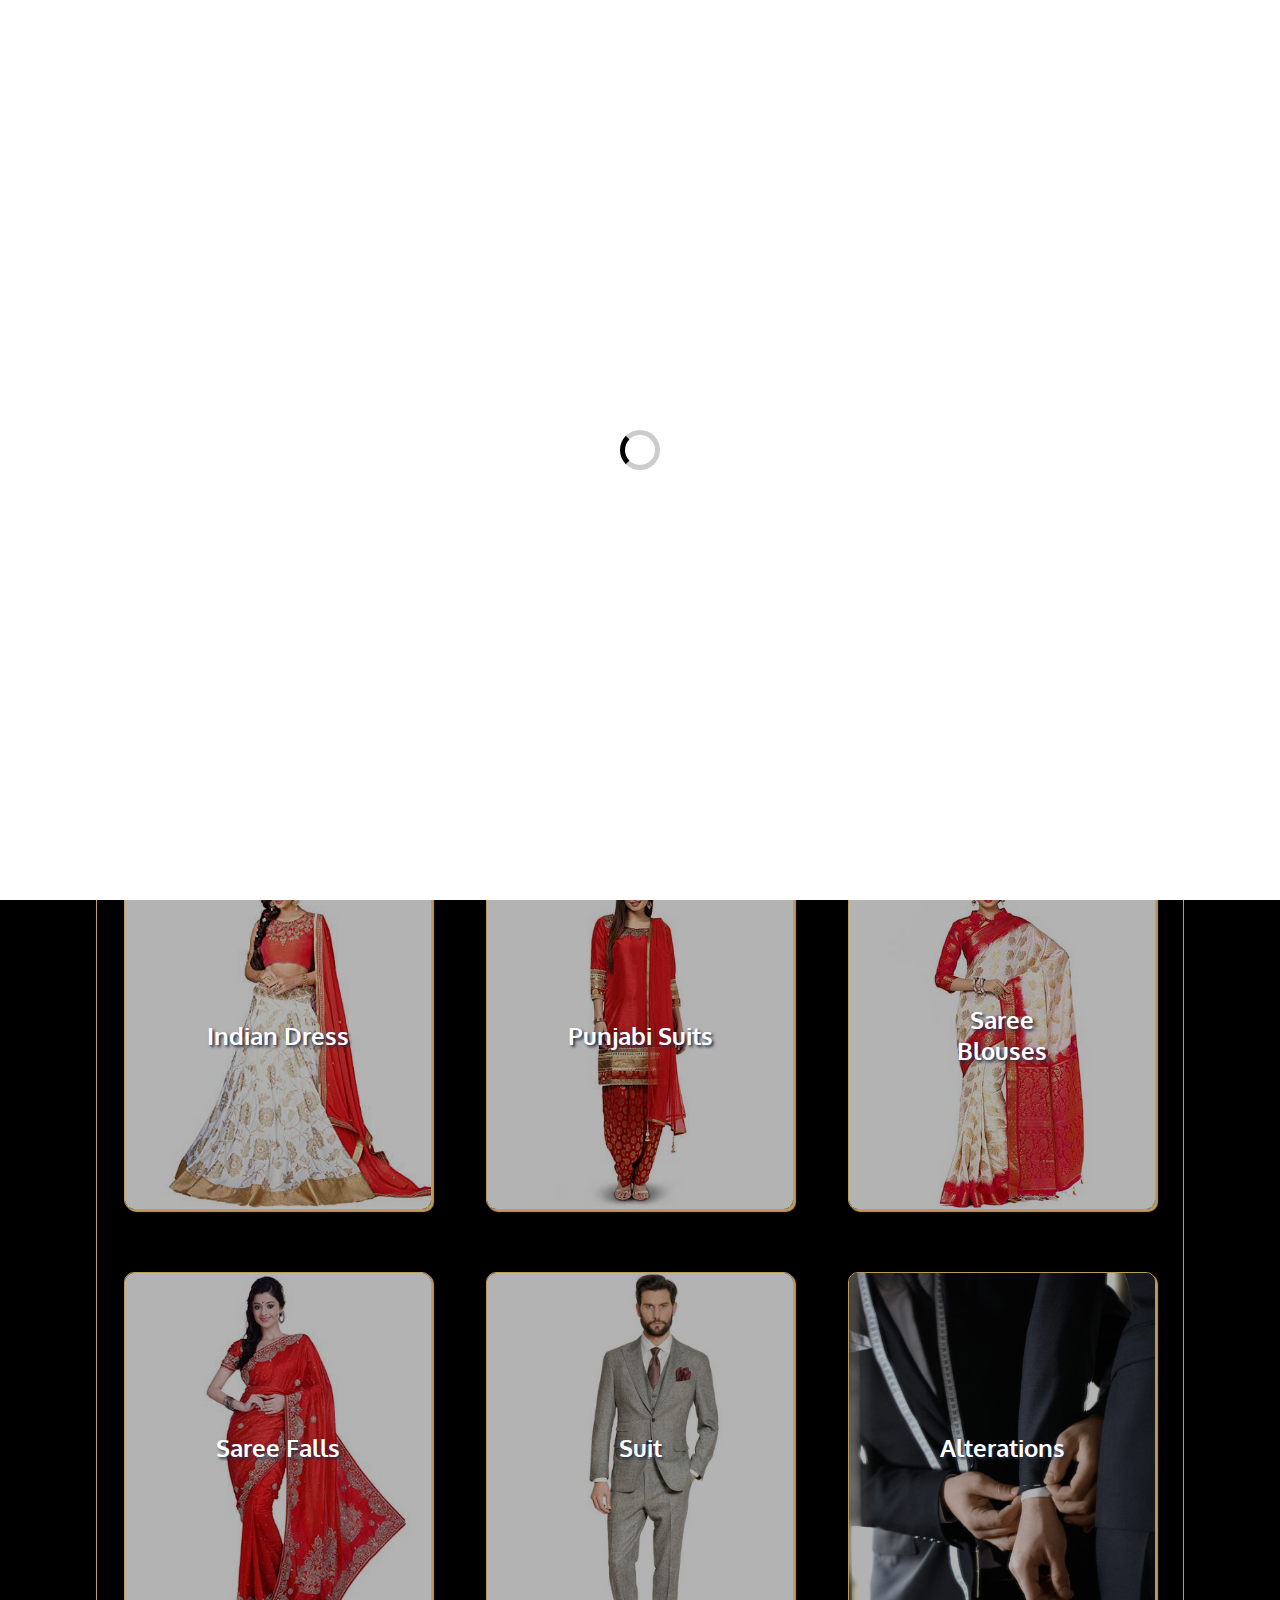
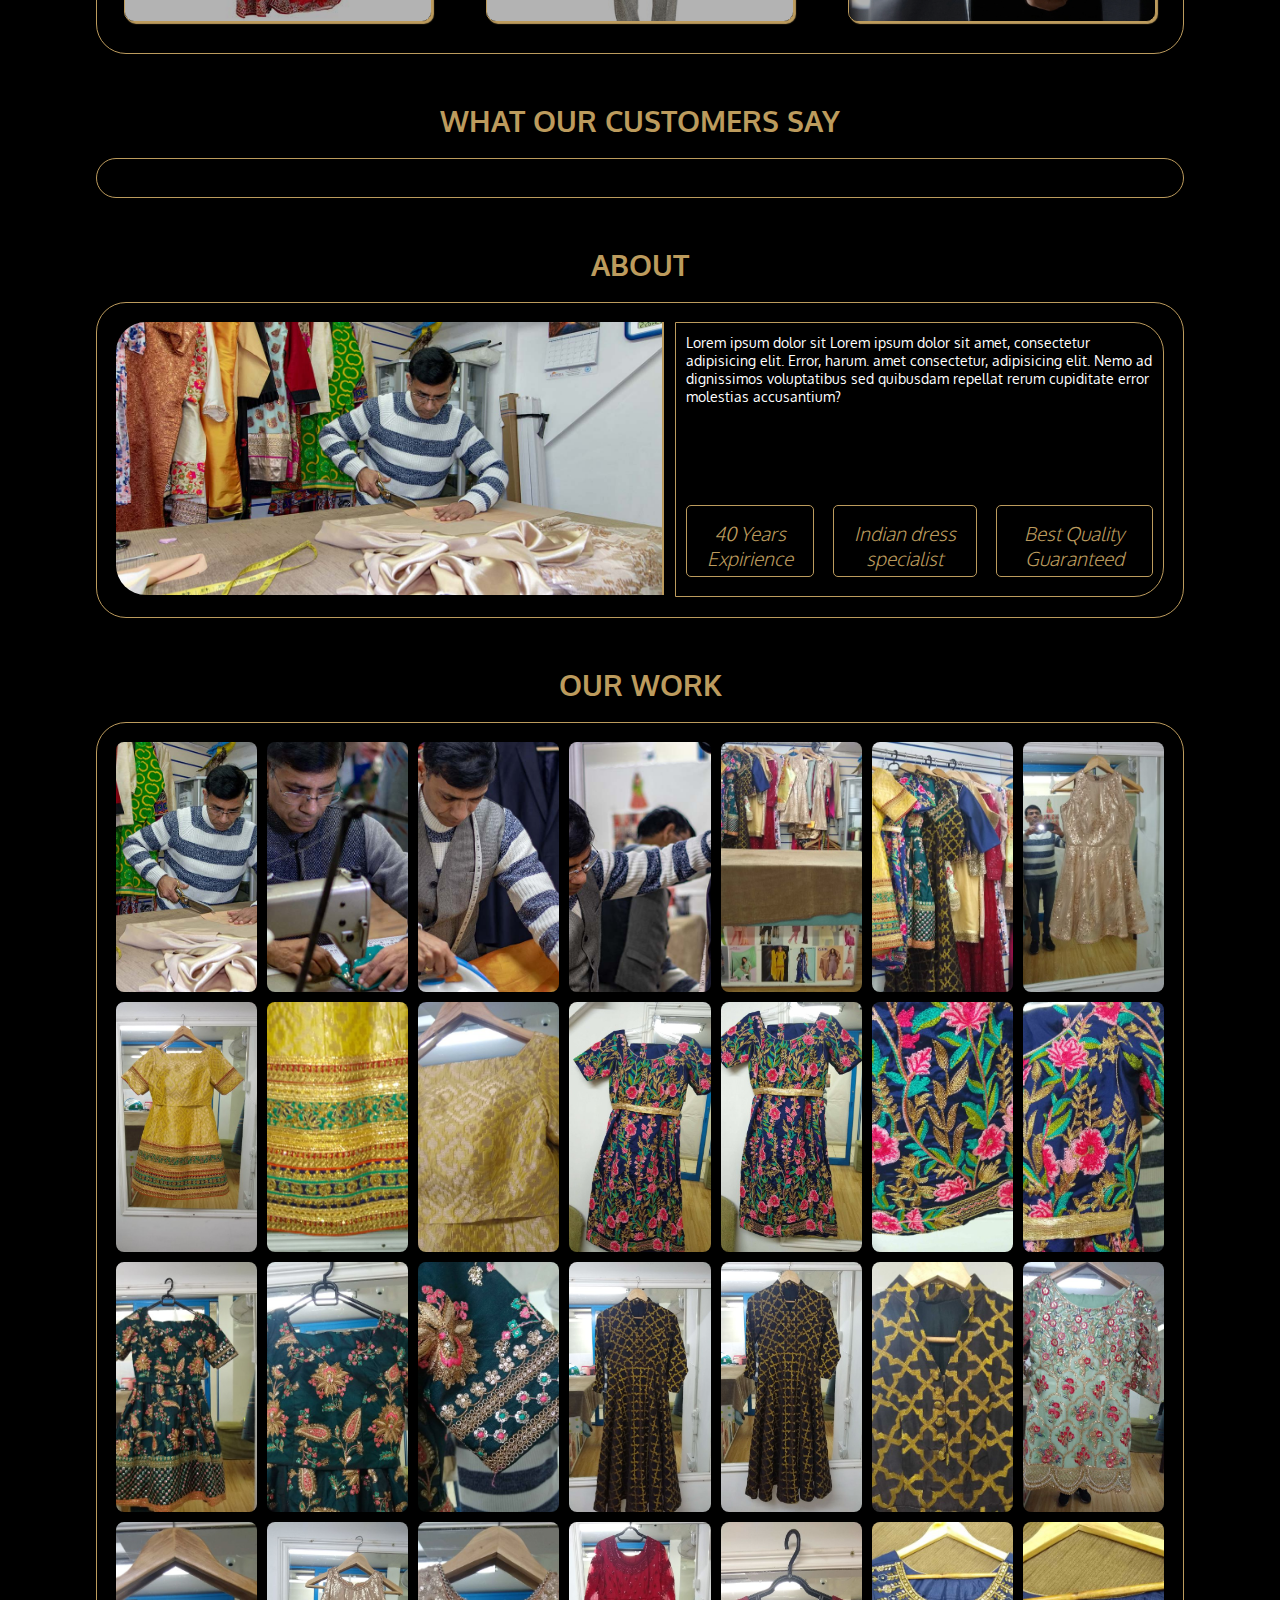
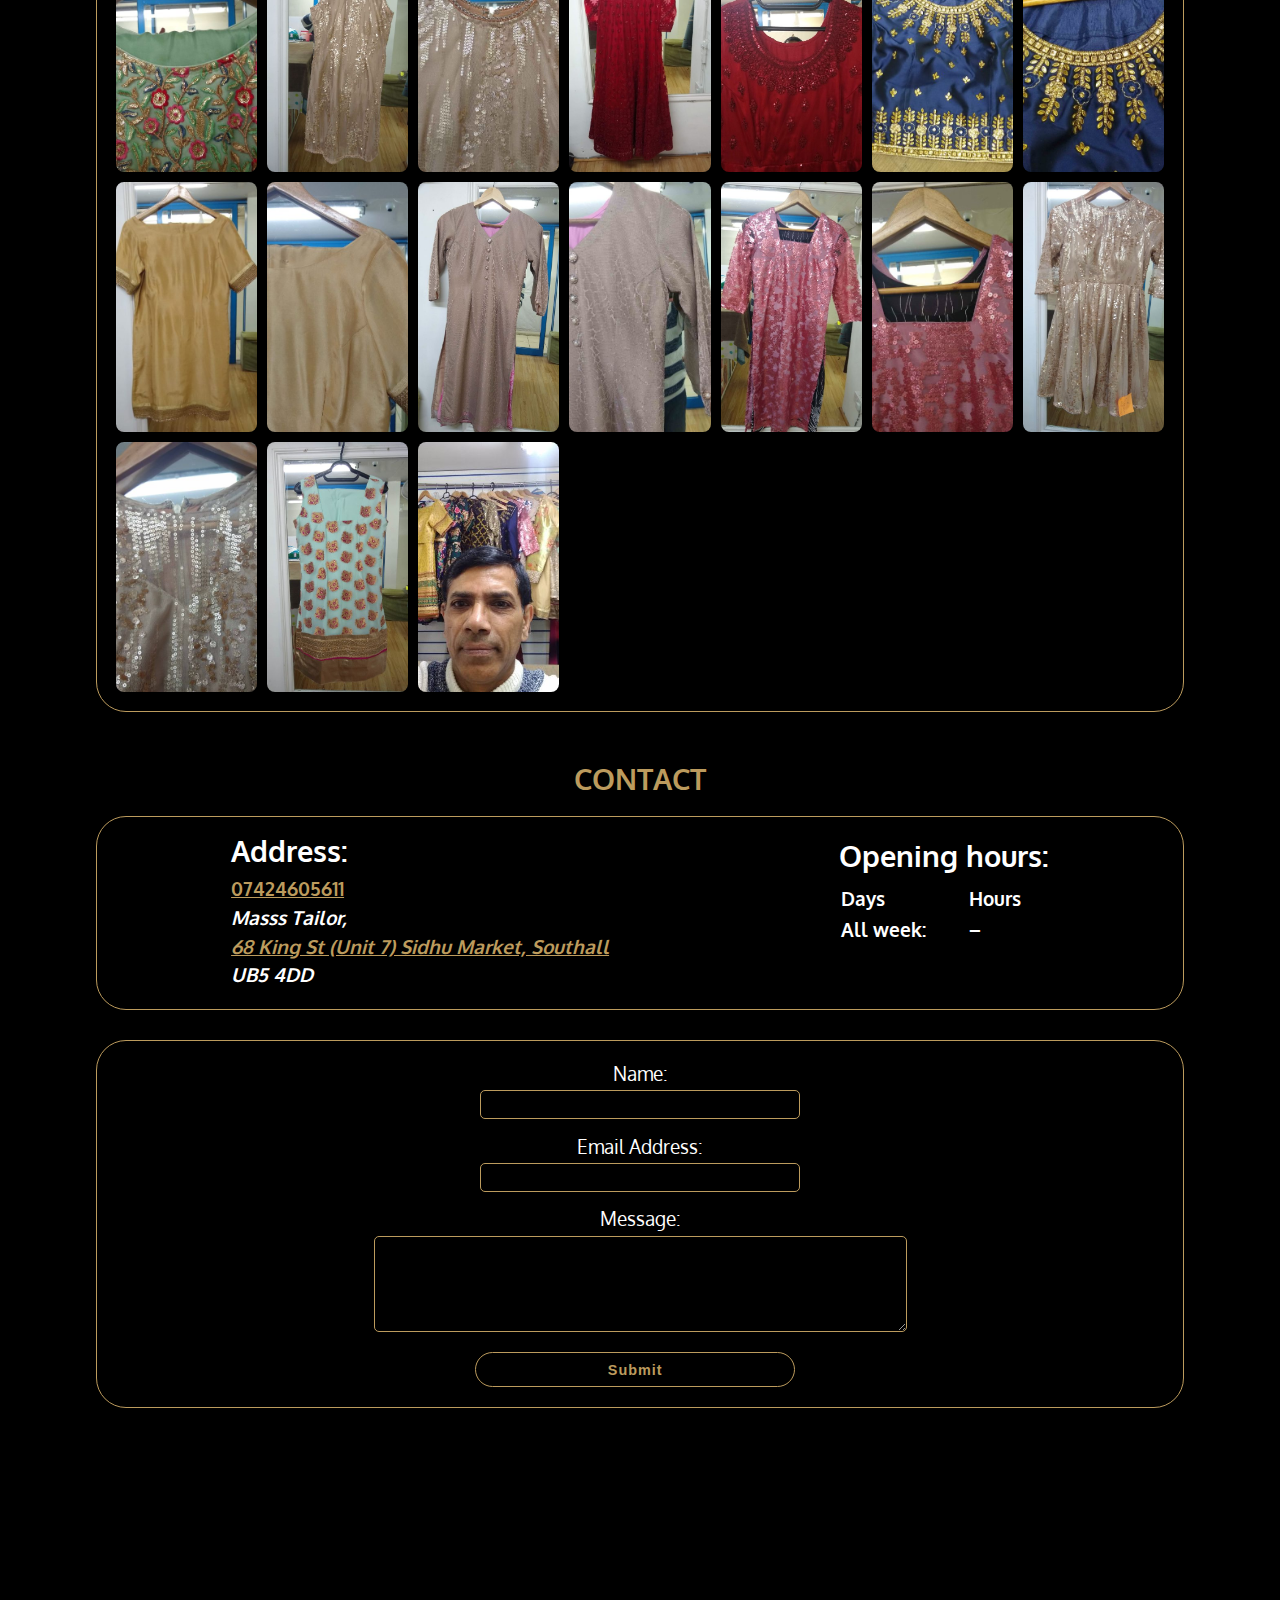
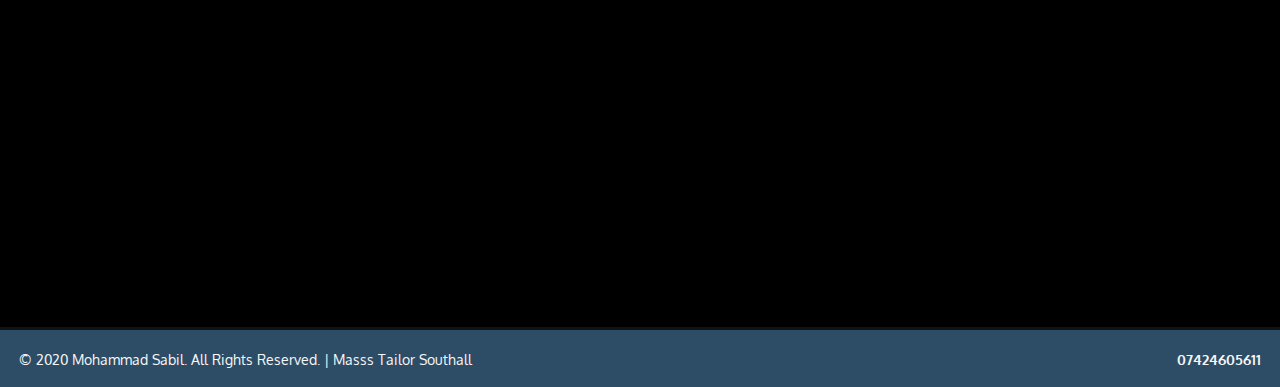
==== index.html @ 15844f9c "added our work section with grid layout for images" ====
<!DOCTYPE html>
<html lang="en">

<head>
  <meta name="title" content="Masss Tailor Southall ">
  <meta name="description"
    content="Tailor in Southall, London. High quality bespoke tailoring. Made to Measure. All Types Of stitching. Alterations and repairs">
  <meta name="keywords" content="Southall, Hindi, Urdu, Tailor, London, dress ">
  <meta name="robots" content="index, follow">
  <meta name="language" content="English">

  <link rel='icon' href='/img/favicon.ico' type='image/x-icon' />

  <meta charset="UTF-8" />
  <meta name="viewport" content="width=device-width, initial-scale=1.0" />
  <title>Masss Tailor</title>
  <link rel="stylesheet" href="style.css" />
  <script src="https://kit.fontawesome.com/d2f9e4dfbd.js" crossorigin="anonymous"></script>
</head>
<!-- Global site tag (gtag.js) - Google Analytics -->
<script async src="https://www.googletagmanager.com/gtag/js?id=UA-158798259-1"></script>
<script>
  window.dataLayer = window.dataLayer || [];
  function gtag() { dataLayer.push(arguments); }
  gtag('js', new Date());

  gtag('config', 'UA-158798259-1');
</script>

<body>


  <!-- Pre Loader -->
  <div id="preloader">
    <div id="status">
      <div class="spinner">Loading...</div>
    </div>
  </div>

  <div class="container">
    <header>
      <div class="logo">
        <a href="index.html">
          <img src="logo.png" alt="Logo" />
        </a>
      </div>
      <nav>
        <div class="nav-main">
          <a class="active" href="index.html">Home</a>
          <span> | </span>
          <a href="index.html">Services</a>
          <span> | </span>
          <a href="about.html">About</a>
          <span> | </span>
          <a href="Contact.html">Contact</a>
          <span> | </span>
          <a href="gallery.html">Our Work</a>
  
  
      </nav>
      <div class="phone-number" id="cta">
        <h4><i class="fas fa-phone"></i> <span id="phonenumber"></span> </h4>
      </div>
    </header>

    

    <main class="displaynone">
      <!-- Slideshow container -->
      <div class="slideshow-container">
        <!-- Full-width images with number and caption text -->
        <div class="mySlides fade">
          <span class="text">
            <h1>Masss tailor Southall</h1>
            <p>Made to measure | All types of stitching | Alterations and repairs</p>
          </span>
          <img src="img/Hero/IMG_8626.jpg" style="width:100%; height: 100%" alt="Southall Tailor" />

        </div>

        <div class="mySlides fade">
          <span class="text">
            <h1>40 Years of experience</h1>
            <p>Asian
              Womenswear Specialist</p>
          </span>
          <img src="img/Hero/IMG_8572.jpg" style="width:100%; height: 100%" alt="Indian dress tailor Southall" />

        </div>

        <div class="mySlides fade">
          <span class="text">
            <h1>London’s Finest Indian Dress Maker.</h1>
            <p>Expert Tailoring at Reasonable Rates!</p>
          </span>
          <img src="img/Hero/IMG_8646.jpg" style="width:100%; height: 100%" alt="London Southall Tailor" />
        </div>

        <div class="mySlides fade">
          <span class="text">
            <h1>always made-to-measure with fit guarantee</h1>
            <p>Tailored to your individual measurements</p>
          </span>
          <img src="img/Hero/IMG_8672.jpg" style="width:100%; height: 100%" alt="Made to measure Southall Tailor" />
        </div>

        <!-- Next and previous buttons -->
        <a class="prev" onclick="plusSlides(-1)">&#10094;</a>
        <a class="next" onclick="plusSlides(1)">&#10095;</a>
      </div>
      <br />
    </main>

    <section>
      <h1>Services</h1>

      <div class="services-grid">
        <div class="grid-item">
          <a href="service1.html" class="servicelink" id="servicelink" value="first">
            <ul class="ulist" id="listdescription">

              <li id="first">

              </li>
              <li id="first">

              </li>
              <li id="first">

              </li>
              <li id="first">

              </li>


            </ul>
          </a>
          <a href="#" class="img">
            <img id="serviceimg" src="" alt="Indian Dress" />
          </a>

          <a href="service1.html" class="btn" id="title"></a>
        </div>
        <div class="grid-item">
          <a href="service2.html" class="servicelink" id="servicelink">
            <ul class="ulist" id="listdescription">
              <li id="second">

              </li>
              <li id="second">

              </li>
              <li id="second">

              </li>
              <li id="second">

              </li>
            </ul>
          </a>
          <a href="#" class="img">
            <img id="serviceimg" src="" alt="Junjabi suits" />
          </a>
          <a href="service2.html" class="btn" id="title"></a>
        </div>
        <div class="grid-item">
          <a href="service3.html" class="servicelink" id="servicelink">
            <ul class="ulist" id="listdescription">
              <li id="third">

              </li>
              <li id="third">

              </li>
              <li id="third">

              </li>
              <li id="third">

              </li>
            </ul>
          </a>
          <a href="#" class="img">
            <img id="serviceimg" src="" alt="Saree Blouses" />
          </a>
          <a href="service3.html" class="btn" id="title"></a>
        </div>
        <div class="grid-item">
          <a href="service4.html" class="servicelink" id="servicelink">
            <ul class="ulist" id="listdescription">
              <li id="forth">

              </li>
              <li id="forth">

              </li>
              <li id="forth">

              </li>
              <li id="forth">

              </li>

            </ul>
          </a>
          <a href="#" class="img">
            <img id="serviceimg" src="" alt="Saree Falls" />
          </a>
          <a href="service4.html" class="btn" id="title"></a>
        </div>
        <div class="grid-item">
          <a href="service5.html" class="servicelink" id="servicelink">
            <ul class="ulist" id="listdescription">
              <li id="fifth">

              </li>
              <li id="fifth">

              </li>
              <li id="fifth">

              </li>
              <li id="fifth">

              </li>
            </ul>
          </a>
          <a href="#" class="img">
            <img id="serviceimg" src="" alt="Suit made to measure" />
            <a href="service5.html" class="btn" id="title"></a>
          </a>
        </div>

        <div class="grid-item">
          <a href="service6.html" class="servicelink" id="servicelink">
            <ul class="ulist" id="listdescription">
              <li id="sixth">

              </li>
              <li id="sixth">

              </li>
              <li id="sixth">

              </li>
              <li id="sixth">

              </li>
            </ul>
          </a>
          <a href="#" class="img ">
            <img id="serviceimg" src="" alt="Alteration Southall" />
            <a href="service6.html" class="btn" id="title"></a>
          </a>
        </div>
       
      </div>
    </section>

    <div class="review_section">
    <h3 class="review_title">What our customers say</h3>
    <div class="reviews">
      
      <div class="elfsight-app-9d7e7745-df8f-4488-8ee9-971bcbd8fb76"></div>
    </div>
  </div>

  <h2>About</h2>
  <div class="about_container">

    <div class="about_form" action="https://submit-form.com/022jr6ISvHmUHc25Ka0aE">
    <div class="about_picture"><img src="./img/Hero/IMG_8572.jpg" alt=""></div>
    <div class="about_info">
      
      <p>Lorem ipsum dolor sit Lorem ipsum dolor sit amet, consectetur adipisicing elit. Error, harum. amet consectetur, adipisicing elit. Nemo ad dignissimos voluptatibus sed quibusdam repellat rerum cupiditate error molestias accusantium?</p>
      <div class="icons">
        <i class="fas fa-cut">
          <span>40 Years Expirience</span>
        </i>
        <i class="fas fa-award"><span>Indian dress specialist</span></i>
        <i class="far fa-star"><span>Best Quality Guaranteed</span></i>

      </div>
    </div>
    </div>
    

    

</div>

<h1 class="gallery-title">Our Work</h1>

<div class="grid-box">
<div class="gallery-container" id="gallery-container">

</div>
</div>

<div class="lightbox" id="lightbox">
  <div class="lightbox-container" id="lightbox-container">
    <img id="lightbox-change" src="" alt="open">
    <span class="next" id="next"><i class="fas fa-arrow-circle-right fa-2x"></i></span>
    <span class="prev" id="prev"><i class="fas fa-arrow-circle-right fa-2x"></i></span>
    <span class="close" id="close"><i class="fas fa-times-circle"></i></span>
  </div>
</div>
    

    <main class="contactAddress">
      <h2>Contact</h2>
      <div class="col2">
        <div class="address">
          
          <h1> <span><i class="fas fa-map-marked-alt"></i></span> Address:</h1>
          <a id="phonenumbera"  style="text-decoration: underline; color: #bc9b5d; cursor:pointer"  href="tel: 07424 605611"><span id="phonenumber"> 07424 605611</span></a>
          <address id="address" onclick="mapsSelector()">
            <span id="company"></span> <br>
            <span id="address" style="text-decoration: underline; color: #bc9b5d; cursor:pointer"></span><br>
            <span id="postcode"></span>
          </address>
          
        </div>
        <div class="opening-hours">
          <h1><span><i class="far fa-clock"></i></span> Opening hours:</h1>
          <table style="width:100%">
            <tr>

              <th>Days</th>
              <th>Hours</th>

            </tr>
            <tr>
              <td>All week:</td>
              <td><span id="opening"></span> – <span id="closing"></span></td>
            </tr>
            <tr>
              <td><span id="dayclose"></span> </td>
              <td><span id="openorclosed"></span></td>
            </tr>
            
          </table>
        </div>
        
      </div>
      <div class="form-container">

        <form class="contact-form" action="https://submit-form.com/022jr6ISvHmUHc25Ka0aE">
        <label for="name">Name:</label>
        <input type="name" name="name" required>
        <label for="email">Email Address:</label>
        <input type="email" name="email" required>
        <label for="text">Message:</label>
        <textarea type="textarea" name="message" required></textarea>
        <button class="phone-number"type="submit">Submit</button>
      </form>
        

    </div>


      <div class="container-map" style="background-color: none;">
      <div id="map" ></div>
    </div>
      

      

    </main>

    




    <footer>
      <div class="copyright">
        <p>&copy 2020 Mohammad Sabil. All Rights Reserved. | Masss Tailor Southall </p>
      </div>
      <div class="phone">
        <h4><span id="phonenumber"></span> </h4>
      </div>

    </footer>

  </div>

  
<script src="map.js"></script>
<script src="https://apps.elfsight.com/p/platform.js" defer></script>

  <script async defer src="https://maps.googleapis.com/maps/api/js?key=AIzaSyCQ4VDNbIARn-nN9FniyTJdZFcd5XpWJgE&callback=initMap"
  type="text/javascript"></script>


  
  <script>

    var slideIndex = 1;
    showSlides(slideIndex);

    // Next/previous controls
    function plusSlides(n) {
      showSlides(slideIndex += n);
    }

    // Thumbnail image controls
    function currentSlide(n) {
      showSlides(slideIndex = n);
    }

    function showSlides(n) {
      var i;
      var slides = document.getElementsByClassName("mySlides");
      var dots = document.getElementsByClassName("dot");
      if (n > slides.length) { slideIndex = 1 }
      if (n < 1) { slideIndex = slides.length }
      for (i = 0; i < slides.length; i++) {
        slides[i].style.display = "none";
      }
      for (i = 0; i < dots.length; i++) {
        dots[i].className = dots[i].className.replace(" active", "");
      }
      slides[slideIndex - 1].style.display = "block";
    }


  </script>
  
  <!-- jquery-->
  <script src="https://code.jquery.com/jquery-3.5.1.js" integrity="sha256-QWo7LDvxbWT2tbbQ97B53yJnYU3WhH/C8ycbRAkjPDc="
    crossorigin="anonymous"></script>





  <script src="script.js"></script>
</body>

</html>
---- style.css ----
@import url("https://fonts.googleapis.com/css?family=Oxygen:300,400,700&display=swap");
html {
  font-size: 62.5%;
}

body {
  font-family: "Oxygen", sans-serif;
  background-color: black;
}

* {
  margin: 0;
  padding: 0;
  -webkit-box-sizing: border-box;
          box-sizing: border-box;
}

.container {
  max-width: 2500px;
  margin: 0 auto;
}

.container header {
  z-index: 100;
  position: -webkit-sticky;
  position: sticky;
  background-image: url(./img/Hero/dark-honeycomb.png);
  display: -webkit-box;
  display: -ms-flexbox;
  display: flex;
  -webkit-box-pack: justify;
      -ms-flex-pack: justify;
          justify-content: space-between;
  height: auto;
  -webkit-box-align: center;
      -ms-flex-align: center;
          align-items: center;
  top: 0;
  left: 0;
  border-bottom: 1px solid #bc9b5d;
  padding: 1.5rem 5%;
}

.container header .logo img {
  width: 150px;
  margin-left: 1rem;
  -o-object-fit: scale-down;
     object-fit: scale-down;
}

.container header .phone-number {
  border-radius: 100px;
  color: #bc9b5d;
  font-size: 1.5rem;
  border: 0.5px solid #bc9b5d;
  padding: 0.9rem;
  margin-right: 1rem;
  letter-spacing: 1px;
  display: inline;
  background-color: transparent;
  cursor: pointer;
  -webkit-box-shadow: 1px 1px 1px transparent;
          box-shadow: 1px 1px 1px transparent;
  -webkit-transition: 0.2s cubic-bezier(0.075, 0.82, 0.165, 1) all;
  transition: 0.2s cubic-bezier(0.075, 0.82, 0.165, 1) all;
}

.container header .phone-number:hover {
  -webkit-box-shadow: 1px 1px 1px #bc9b5d;
          box-shadow: 1px 1px 1px #bc9b5d;
  border: 1px solid #bc9b5d;
  box-shadow: 1px 1px 1px #bc9b5d;
}

.container header .phone-number:hover h4 i {
  -webkit-animation: mymove 0.2s infinite;
          animation: mymove 0.2s infinite;
}

.container header .phone-number:hover h4 {
  text-align: center;
}

@-webkit-keyframes mymove {
  from {
    -webkit-transform: rotate(20deg);
            transform: rotate(20deg);
  }
  to {
    -webkit-transform: rotate(0deg);
            transform: rotate(0deg);
  }
}

@keyframes mymove {
  from {
    -webkit-transform: rotate(20deg);
            transform: rotate(20deg);
  }
  to {
    -webkit-transform: rotate(0deg);
            transform: rotate(0deg);
  }
}

.container nav {
  padding: 1rem 0rem;
  margin-left: auto;
  margin-right: auto;
}

.container nav .nav-main {
  width: 100%;
  margin-left: auto;
  margin-right: auto;
  padding: 0.5rem 2rem;
  display: -webkit-box;
  display: -ms-flexbox;
  display: flex;
  -webkit-box-pack: justify;
      -ms-flex-pack: justify;
          justify-content: space-between;
  -webkit-box-align: center;
      -ms-flex-align: center;
          align-items: center;
}

.container nav .nav-main a {
  text-decoration: none;
  font-size: 1.6rem;
  color: #bc9b5d;
  text-transform: uppercase;
  padding: 0 1rem;
  font-weight: 500;
  border: 1px solid transparent;
}

.container nav .nav-main a:hover {
  border: 1px solid #362b17;
  border-radius: 3px;
  padding: 0.5rem 1rem;
  -webkit-box-shadow: 1px 1px 1px #bc9b5d;
          box-shadow: 1px 1px 1px #bc9b5d;
  -webkit-transition: 0.3s all cubic-bezier(0.075, 0.82, 0.165, 1);
  transition: 0.3s all cubic-bezier(0.075, 0.82, 0.165, 1);
}

.container nav .nav-main a.active {
  border: 1px solid #362b17;
  padding: 0.5rem 1rem;
  color: #bc9b5d;
  border-radius: 3px;
  -webkit-box-shadow: 1px 1px 1px #bc9b5d;
          box-shadow: 1px 1px 1px #bc9b5d;
}

.container nav span {
  cursor: default;
  font-size: 1.5rem;
  color: #bc9b5d;
  padding: 0 1rem;
  text-transform: uppercase;
}

.container section {
  text-align: center;
  background-color: rgba(0, 0, 0, 0);
  margin-top: -20px;
  width: 100%;
}

.container section h1 {
  padding-bottom: 2rem;
  font-size: 3rem;
  color: #bc9b5d;
  text-transform: uppercase;
}

.container section .services-grid {
  background-image: url(./img/Hero/dark-honeycomb.png);
  border-radius: 30px;
  border: 1px solid #bc9b5d;
  width: 85%;
  margin: 0 auto;
  margin-bottom: 5rem;
  display: -ms-grid;
  display: grid;
  -ms-grid-rows: (1fr)[2];
      grid-template-rows: repeat(2, 1fr);
  -ms-grid-columns: (1fr)[3];
      grid-template-columns: repeat(3, 1fr);
  grid-row-gap: 0rem;
  justify-items: center;
  -webkit-box-align: center;
      -ms-flex-align: center;
          align-items: center;
  grid-column-gap: 0rem;
}

.container section .services-grid .grid-item {
  border-radius: 10px;
  height: 85%;
  width: 85%;
  -webkit-box-pack: center;
      -ms-flex-pack: center;
          justify-content: center;
  position: relative;
  background: black;
  overflow: hidden;
  border: 1px solid #bc9b5d;
  -webkit-box-shadow: 2px 2px 1px #bc9b5d;
          box-shadow: 2px 2px 1px #bc9b5d;
}

.container section .services-grid .grid-item .ulist {
  height: 100%;
  width: 100%;
  position: absolute;
  top: 50%;
  left: 50%;
  -webkit-transform: translate(-50%, -50%);
          transform: translate(-50%, -50%);
  color: white;
  font-size: 2rem;
  list-style: none;
  opacity: 0;
  z-index: 5;
  line-height: 5rem;
  display: -webkit-box;
  display: -ms-flexbox;
  display: flex;
  -webkit-box-pack: center;
      -ms-flex-pack: center;
          justify-content: center;
  text-align: center;
  -webkit-box-orient: vertical;
  -webkit-box-direction: normal;
      -ms-flex-direction: column;
          flex-direction: column;
  -webkit-transition: all 0.8s cubic-bezier(0.075, 0.82, 0.165, 1);
  transition: all 0.8s cubic-bezier(0.075, 0.82, 0.165, 1);
}

.container section .services-grid .grid-item .ulist li:not(:last-child) {
  border-bottom: 2px solid white;
}

.container section .services-grid .grid-item .ulist:hover {
  z-index: 50;
  background-color: #bc9b5d;
  opacity: 1;
  color: white;
}

.container section .services-grid .grid-item.last {
  -ms-grid-column: 2;
  -ms-grid-column-span: 1;
  grid-column: 2 / 3;
}

.container section .services-grid .grid-item a img {
  width: 100%;
  height: 100%;
  -o-object-fit: cover;
     object-fit: cover;
  -o-object-position: center top;
     object-position: center top;
  overflow: hidden;
  border: 2px solid none;
  position: relative;
  z-index: 1;
  opacity: 0.7;
  -webkit-transition: all 0.2s;
  transition: all 0.2s;
}

.container section .services-grid .grid-item .img:hover {
  opacity: 0;
  z-index: -20;
}

.container section .services-grid .grid-item .btn {
  text-decoration: none;
  color: #121113;
  font-size: 2.5rem;
  font-weight: 700;
  text-shadow: #252e46 2px 2px 3px;
  color: #fff;
  position: absolute;
  top: 50%;
  left: 50%;
  -webkit-transform: translate(-50%, -50%);
          transform: translate(-50%, -50%);
  z-index: 5;
}

.container footer {
  border-top: 3px solid #121113;
  font-size: 1.5rem;
  display: -webkit-box;
  display: -ms-flexbox;
  display: flex;
  -webkit-box-pack: justify;
      -ms-flex-pack: justify;
          justify-content: space-between;
  -webkit-box-align: center;
      -ms-flex-align: center;
          align-items: center;
  background-color: #2d4d66;
  color: #f7f7f7;
  padding: 2rem 2rem;
}

.reviews {
  max-width: 85%;
  margin: 1rem auto;
  border: 1px solid #bc9b5d;
  border-radius: 30px;
  background-image: url(./img/Hero/dark-honeycomb.png);
  margin-bottom: 5rem;
}

.reviews .elfsight-app-9d7e7745-df8f-4488-8ee9-971bcbd8fb76 {
  padding: 2rem;
}

.reviews .elfsight-app-9d7e7745-df8f-4488-8ee9-971bcbd8fb76 #eapps-google-reviews-9d7e7745-df8f-4488-8ee9-971bcbd8fb76 .Foundation__Inner-sc-11tbro4-1 .CommonLayout__Inner-d1flxf-1 > a {
  display: none !important;
}

.edvQLK,
.icpXLA {
  border: 1px solid #bc9b5d;
}

.GPjwE {
  background-color: black !important;
  color: #bc9b5d !important;
  font-size: 1.5rem;
  border: 0.5px solid #bc9b5d;
  padding: 0.9rem;
  margin-right: 1rem;
  letter-spacing: 1px;
  display: inline;
  background-image: url(./img/Hero/dark-honeycomb.png);
  cursor: pointer;
  -webkit-box-shadow: 1px 1px 1px transparent;
          box-shadow: 1px 1px 1px transparent;
  -webkit-transition: 0.2s cubic-bezier(0.075, 0.82, 0.165, 1) all;
  transition: 0.2s cubic-bezier(0.075, 0.82, 0.165, 1) all;
}

.GPjwE:hover {
  -webkit-box-shadow: 1px 1px 1px #bc9b5d;
          box-shadow: 1px 1px 1px #bc9b5d;
  border: 1px solid #bc9b5d;
  box-shadow: 1px 1px 1px #bc9b5d;
}

.review_title {
  padding-bottom: 1rem;
  font-size: 3rem;
  color: #bc9b5d;
  text-transform: uppercase;
  text-align: center;
}

/* Slideshow container */
main {
  /* Slideshow container */
  /* Hide the images by default */
  /* Next & previous buttons */
  /* Position the "next button" to the right */
  /* On hover, add a black background color with a little bit see-through */
  /* Caption text */
  /* Number text (1/3 etc) */
  /* The dots/bullets/indicators */
  /* Fading animation */
}

main img {
  max-height: calc(100vh - 100px);
  -o-object-fit: cover;
     object-fit: cover;
  -o-object-position: center top;
     object-position: center top;
}

main .slideshow-container {
  max-width: 100%;
  position: relative;
  margin: auto;
  margin-bottom: 5rem;
}

main .mySlides {
  display: none;
  background-color: #121113;
}

main .prev,
main .next {
  cursor: pointer;
  position: absolute;
  top: 50%;
  width: auto;
  margin-top: -22px;
  padding: 1.5rem;
  color: #bc9b5d;
  font-weight: bold;
  font-size: 1.5rem;
  -webkit-transition: 0.6s ease;
  transition: 0.6s ease;
  border-radius: 0 3px 3px 0;
  background-color: transparent;
  border: 1px solid #bc9b5d;
  -webkit-user-select: none;
     -moz-user-select: none;
      -ms-user-select: none;
          user-select: none;
}

main .next {
  right: 0;
  border-radius: 3px 0 0 3px;
}

main .prev:hover,
main .next:hover {
  background-color: rgba(188, 155, 93, 0.8);
}

main .text {
  margin: 0 auto;
  color: white;
  font-size: 2rem;
  padding: 8px 12px;
  position: absolute;
  top: 50%;
  left: 50%;
  -webkit-transform: translate(-50%, -50%);
          transform: translate(-50%, -50%);
  width: 60%;
  text-align: center;
  text-shadow: black 1px 1px 1px;
  z-index: 1;
  text-transform: uppercase;
}

main img {
  opacity: 0.6;
}

main .numbertext {
  display: none;
  color: #f2f2f2;
  font-size: 12px;
  padding: 8px 12px;
  position: absolute;
  top: 0;
}

main .dot {
  cursor: pointer;
  height: 15px;
  width: 15px;
  margin: 0 2px;
  background-color: #bbb;
  border-radius: 50%;
  display: inline-block;
  -webkit-transition: background-color 0.6s ease;
  transition: background-color 0.6s ease;
}

main .active,
main .dot:hover {
  background-color: #717171;
}

main .fade {
  -webkit-animation-name: fade;
  -webkit-animation-duration: 1.5s;
  animation-name: fade;
  animation-duration: 1.5s;
}

@-webkit-keyframes fade {
  from {
    opacity: 0.4;
  }
  to {
    opacity: 1;
  }
}

@keyframes fade {
  from {
    opacity: 0.4;
  }
  to {
    opacity: 1;
  }
}

.contactAddress h2 {
  padding-bottom: 2rem;
  font-size: 3rem;
  color: #bc9b5d;
  text-transform: uppercase;
  text-align: center;
}

main .col2 {
  display: -webkit-box;
  display: -ms-flexbox;
  display: flex;
  -ms-flex-pack: distribute;
      justify-content: space-around;
  margin: 0 auto;
  width: 85%;
  color: white;
  margin-bottom: 3rem;
  border: 1px solid #bc9b5d;
  border-radius: 30px;
  padding: 2rem;
  background-image: url(./img/Hero/dark-honeycomb.png);
}

main .col2 h1 {
  margin-bottom: 1rem;
  text-align: left;
  font-size: 3rem;
}

main .col2 table,
main .col2 .address,
main .col2 a {
  text-align: center;
  font-size: 2rem;
  line-height: 3rem;
  font-weight: 700;
}

main .col2 table th,
main .col2 .address th,
main .col2 a th {
  text-align: left;
}

main .col2 td {
  text-align: left;
}

main .col2 a {
  text-align: left;
}

main .col2 .address {
  text-align: left;
}

.form-container,
.about_container {
  border: 1px solid #bc9b5d;
  background-image: url(./img/Hero/dark-honeycomb.png);
  border-radius: 30px;
  padding: 10px;
  color: white;
  margin-left: auto;
  margin-right: auto;
  width: 85%;
  padding-top: 2rem;
  margin-bottom: 2rem;
  margin-top: 30px;
}

.form-container .contact-form,
.about_container .contact-form {
  text-align: center;
  margin: 0 auto;
  display: -webkit-box;
  display: -ms-flexbox;
  display: flex;
  -webkit-box-pack: center;
      -ms-flex-pack: center;
          justify-content: center;
  -webkit-box-align: center;
      -ms-flex-align: center;
          align-items: center;
  -webkit-box-orient: vertical;
  -webkit-box-direction: normal;
      -ms-flex-direction: column;
          flex-direction: column;
}

.form-container .contact-form label,
.about_container .contact-form label {
  font-size: 2rem;
  margin-bottom: 0.5rem;
}

.form-container .contact-form input,
.about_container .contact-form input {
  width: 30%;
  border-radius: 5px;
  font-size: 2.3rem;
  margin-bottom: 1.5rem;
  height: 3rem;
  background-color: rgba(0, 0, 0, 0.5);
  border: 1px solid #bc9b5d;
  color: white;
}

.form-container .contact-form input:last-child,
.about_container .contact-form input:last-child {
  height: 20px;
}

.form-container .contact-form textarea,
.about_container .contact-form textarea {
  border-radius: 5px;
  min-width: 50%;
  height: 10rem;
  margin-bottom: 1rem;
  font-size: 2.5rem;
  border: 1px solid #bc9b5d;
  color: white;
  background-color: rgba(0, 0, 0, 0.5);
}

.form-container .contact-form button,
.about_container .contact-form button {
  background-color: transparent;
  border-radius: 100px;
  color: #bc9b5d;
  font-size: 1.5rem;
  border: 0.5px solid #bc9b5d;
  padding: 0.9rem;
  margin-right: 1rem;
  letter-spacing: 1px;
  font-weight: 700;
  width: 30%;
  display: inline;
  cursor: pointer;
  -webkit-box-shadow: 1px 1px 1px transparent;
          box-shadow: 1px 1px 1px transparent;
  -webkit-transition: 0.2s cubic-bezier(0.075, 0.82, 0.165, 1) all;
  transition: 0.2s cubic-bezier(0.075, 0.82, 0.165, 1) all;
  margin-bottom: 10px;
  margin-top: 10px;
}

.form-container .contact-form button:hover,
.about_container .contact-form button:hover {
  -webkit-box-shadow: 1px 1px 1px #bc9b5d;
          box-shadow: 1px 1px 1px #bc9b5d;
  border: 1px solid #bc9b5d;
  box-shadow: 1px 1px 1px #bc9b5d;
}

.about_container {
  padding-top: 10px;
  padding: 2rem;
  margin-top: 0;
  margin-bottom: 5rem;
}

.about_container .about_form {
  display: -webkit-box;
  display: -ms-flexbox;
  display: flex;
}

.about_container .about_info {
  width: 100%;
  font-size: 1.5rem;
  position: relative;
  background-color: black;
  border-top-right-radius: 30px;
  border-bottom-right-radius: 30px;
  border: 1px solid #bc9b5d;
}

.about_container .about_info .icons {
  width: 100%;
  margin: 1rem auto;
  display: -webkit-box;
  display: -ms-flexbox;
  display: flex;
  -webkit-box-pack: center;
      -ms-flex-pack: center;
          justify-content: center;
  text-align: center;
  position: absolute;
  bottom: 0;
}

.about_container .about_info .icons i {
  font-size: 30px;
  color: #bc9b5d;
  border: 1px solid #bc9b5d;
  background-image: url(./img/Hero/dark-honeycomb.png);
  padding: 5px;
  border-radius: 5px;
  margin: 1rem;
}

.about_container .about_info .icons i span {
  margin-top: 10px;
  display: block;
  font-size: 2rem;
  font-weight: 300;
}

.about_container .about_info p {
  padding: 1rem;
}

.about_picture > img {
  background-size: cover;
  width: 98%;
  border-top-left-radius: 30px;
  border-bottom-left-radius: 30px;
  border-right: 2px solid #bc9b5d;
}

.container #map {
  height: 500px;
  width: 100%;
  margin-bottom: 2rem;
  margin: 0 auto;
}

h2 {
  padding-bottom: 2rem;
  font-size: 3rem;
  color: #bc9b5d;
  text-transform: uppercase;
  text-align: center;
}

.container-map #map > div {
  background-color: black !important;
}

.gallery-title {
  padding-bottom: 2rem;
  font-size: 3rem;
  color: #bc9b5d;
  text-transform: uppercase;
  width: 100%;
  text-align: center;
}

.grid-box {
  display: block;
  height: 100%;
}

.gallery-container {
  background-image: url(./img/Hero/dark-honeycomb.png);
  border-radius: 30px;
  border: 1px solid #bc9b5d;
  display: -ms-grid;
  display: grid;
  -ms-grid-columns: (1fr)[7];
      grid-template-columns: repeat(7, 1fr);
  padding: 2rem;
  height: 100%;
  width: 85%;
  grid-gap: 10px;
  margin: 0 auto;
  margin-bottom: 5rem;
}

.gallery-container img {
  height: 250px;
  -o-object-fit: cover;
     object-fit: cover;
  width: 100%;
  border-radius: 8px;
  cursor: pointer;
  -webkit-box-shadow: 5px 5px 10px 2px rgba(0, 0, 0, 0.1);
          box-shadow: 5px 5px 10px 2px rgba(0, 0, 0, 0.1);
}

.gallery-container img:hover {
  opacity: 0.8;
}

.mb2 {
  margin-top: 2rem;
}

.lightbox.show {
  display: -webkit-box;
  display: -ms-flexbox;
  display: flex;
}

.lightbox {
  display: -webkit-box;
  display: -ms-flexbox;
  display: flex;
  -webkit-box-pack: center;
      -ms-flex-pack: center;
          justify-content: center;
  -webkit-box-align: center;
      -ms-flex-align: center;
          align-items: center;
  position: fixed;
  height: 100vh;
  width: 100vw;
  overflow: hidden;
  top: 0;
  left: 0;
  right: 0;
  bottom: 0;
  background-color: rgba(0, 0, 0, 0.5);
  z-index: 100000;
  display: none;
}

.lightbox-container {
  position: relative;
  height: 80vh;
  width: 50%;
  margin: 0 auto;
  background-color: rgba(0, 0, 0, 0.8);
}

.lightbox-container img {
  width: 100%;
  height: 100%;
  -o-object-fit: contain;
     object-fit: contain;
}

.lightbox-container .next,
.lightbox-container .prev,
.lightbox-container .close {
  position: absolute;
  font-size: 3rem;
  -webkit-transform: translate(-50%, -50%);
          transform: translate(-50%, -50%);
  color: white;
  cursor: pointer;
}

.lightbox-container .next {
  right: 0;
  top: 45%;
  -webkit-transform: rotate(360deg);
          transform: rotate(360deg);
}

.lightbox-container .prev {
  left: 0;
  top: 45%;
  -webkit-transform: rotate(180deg);
          transform: rotate(180deg);
}

.service-card {
  width: 100%;
}

.service-card .service-container h1 {
  padding-top: 2rem;
  text-align: center;
  font-size: 3rem;
  margin-bottom: 1rem;
}

.service-card .service-container .service-main {
  text-align: center;
}

.service-card .service-container .service-main .description {
  font-size: 2rem;
  width: 70%;
  margin-left: auto;
  margin-right: auto;
  line-height: 3rem;
}

.service-card .service-container .service-main .btn-cta {
  text-align: center;
  width: 30%;
  min-width: 100px;
  margin-top: 2rem;
  padding: 1rem 0;
  border-radius: 3px;
  border: 1px solid black;
  background-color: rgba(29, 150, 29, 0.4);
  font-size: 2.2rem;
  margin-bottom: 1rem;
  -webkit-box-shadow: 1px 1px 1px 1px black;
          box-shadow: 1px 1px 1px 1px black;
}

.service-card .service-container .service-main .btn-cta .fas {
  font-size: 2rem;
  margin-bottom: 5px;
  display: block;
}

.service-card .service-container .service-main .btn-cta:active {
  -webkit-transform: scale(0.98);
          transform: scale(0.98);
  -webkit-box-shadow: 1px 1px 1px 1px rgba(0, 0, 0, 0);
          box-shadow: 1px 1px 1px 1px rgba(0, 0, 0, 0);
}

.service-card .service-container .service-main p {
  font-size: 1.5rem;
  margin-bottom: 3rem;
}

#preloader {
  position: fixed;
  top: 0;
  left: 0;
  right: 0;
  bottom: 0;
  background-color: #fff;
  z-index: 9999999;
}

#status {
  width: 40px;
  height: 40px;
  position: absolute;
  left: 50%;
  top: 50%;
  margin: -20px 0 0 -20px;
}

.spinner {
  margin: 0 auto;
  font-size: 10px;
  position: relative;
  text-indent: -9999em;
  border-top: 5px solid rgba(0, 0, 0, 0.2);
  border-right: 5px solid rgba(0, 0, 0, 0.2);
  border-bottom: 5px solid rgba(0, 0, 0, 0.2);
  border-left: 5px solid black;
  -webkit-transform: translateZ(0);
  transform: translateZ(0);
  -webkit-animation: load8 1.1s infinite linear;
  animation: load8 1.1s infinite linear;
}

.spinner,
.spinner:after {
  border-radius: 50%;
  width: 40px;
  height: 40px;
}

.service-card.hide {
  display: none;
}

@-webkit-keyframes load8 {
  0% {
    -webkit-transform: rotate(0deg);
    transform: rotate(0deg);
  }
  100% {
    -webkit-transform: rotate(360deg);
    transform: rotate(360deg);
  }
}

@keyframes load8 {
  0% {
    -webkit-transform: rotate(0deg);
    transform: rotate(0deg);
  }
  100% {
    -webkit-transform: rotate(360deg);
    transform: rotate(360deg);
  }
}

@media only screen and (min-width: 1600px) {
  .gallery-container {
    -ms-grid-columns: (1fr)[8];
        grid-template-columns: repeat(8, 1fr);
  }
  .lightbox-container {
    position: relative;
    height: 90vh;
    width: 50%;
  }
}

@media only screen and (max-width: 1600px) {
  .container section .services-grid .grid-item .ulist:hover {
    font-size: 1.7rem;
  }
  html {
    font-size: 60%;
  }
}

@media only screen and (max-width: 1000px) {
  .container section .services-grid .grid-item .ulist:hover {
    font-size: 1.4rem;
  }
  .container section .services-grid .grid-item .btn {
    font-size: 2rem;
  }
  main .text {
    font-size: 1.5rem;
  }
  .container header .phone-number {
    font-size: 1.8rem;
  }
  .container main .col2 h1 {
    font-size: 2.5rem;
  }
  .container main .col2 table,
  .container main .col2 .address,
  .container main .col2 a {
    font-size: 1.6rem;
  }
  .gallery-title {
    font-size: 2rem;
  }
  .container section h1 {
    font-size: 2rem;
  }
  .lightbox-container {
    position: relative;
    height: 90vh;
    width: 80%;
  }
  .container {
    max-width: 95%;
  }
  .gallery-container {
    -ms-grid-columns: (1fr)[3];
        grid-template-columns: repeat(3, 1fr);
  }
}

@media only screen and (max-width: 750px) {
  .container section .services-grid .grid-item .ulist:hover {
    font-size: 1.1rem;
  }
  .lightbox-container {
    position: relative;
    height: 72vh;
    width: 80%;
  }
  html {
    font-size: 50%;
  }
  .grid-item .btn {
    padding: 0.5rem 5%;
  }
  .gallery-container {
    -ms-grid-columns: (1fr)[2];
        grid-template-columns: repeat(2, 1fr);
  }
}

@media only screen and (max-width: 550px) {
  .container section .services-grid .grid-item .ulist:hover {
    font-size: 1.7rem;
  }
  .container section .services-grid .grid-item .ulist:hover {
    opacity: 0;
  }
  .lightbox-container {
    position: relative;
    height: 70vh;
    width: 80%;
  }
  .gallery-container {
    -ms-grid-columns: (1fr)[1];
        grid-template-columns: repeat(1, 1fr);
  }
  html {
    font-size: 40%;
  }
  .container {
    max-width: 100%;
  }
  .container header .phone-number {
    color: #121113;
    font-size: 2rem;
    border: 1px solid #2d4d66;
    padding: 0.5rem;
    margin-right: 1rem;
    display: inline;
  }
  .container header .phone-number span {
    display: none;
  }
  .container header .phone-number i {
    font-size: 3rem;
    padding: 1rem;
  }
  .container section .services-grid {
    -ms-grid-rows: (1fr)[4];
        grid-template-rows: repeat(4, 1fr);
    -ms-grid-columns: (1fr)[2];
        grid-template-columns: repeat(2, 1fr);
  }
  .container section .services-grid .grid-item.last {
    -ms-grid-column: 1;
    -ms-grid-column-span: 2;
    grid-column: 1 / 3;
  }
  .container main .col2 {
    -webkit-box-pack: justify;
        -ms-flex-pack: justify;
            justify-content: space-between;
  }
}

@media only screen and (max-width: 450px) {
  .container section .services-grid .grid-item .btn {
    font-size: 3.4rem;
  }
  .lightbox-container {
    position: relative;
    height: 60vh;
    width: 80%;
  }
  .container nav .nav-main a {
    font-size: 2rem;
  }
  .gallery-container {
    overflow: hidden;
    grid-gap: 5px;
    margin: 0 5px;
  }
  .gallery-container img {
    height: 300px;
    -o-object-fit: cover;
       object-fit: cover;
    width: 100%;
    border-radius: 8px;
    cursor: pointer;
  }
  html {
    font-size: 35%;
  }
  .container header .phone-number {
    padding: 0.5rem;
  }
  .container main .slideshow-container {
    margin-bottom: 0;
    min-width: 99%;
  }
  .container main .slideshow-container .text {
    width: 80%;
  }
  .container main .slideshow-container .text p {
    font-size: 1.8rem;
  }
  .container main .slideshow-container .text h1 {
    margin-bottom: 0.5rem;
    font-size: 3rem;
  }
  .container section h1 {
    margin-top: 6rem;
    padding-bottom: 0;
  }
  .container section .services-grid {
    -ms-grid-rows: (1fr)[7];
        grid-template-rows: repeat(7, 1fr);
    -ms-grid-columns: (1fr)[1];
        grid-template-columns: repeat(1, 1fr);
  }
  .container section .services-grid .grid-item.last {
    -ms-grid-column: 1;
    grid-column: 1 / 1;
  }
  .container main .col2 {
    -webkit-box-orient: vertical;
    -webkit-box-direction: normal;
        -ms-flex-direction: column;
            flex-direction: column;
    -webkit-box-pack: center;
        -ms-flex-pack: center;
            justify-content: center;
    -webkit-box-align: center;
        -ms-flex-align: center;
            align-items: center;
  }
  .container main .col2 .address,
  .container main .col2 .opening-hours {
    text-align: center;
  }
  .container main .col2 .address h1,
  .container main .col2 .opening-hours h1 {
    text-align: center;
  }
  .container main .col2 .address table th,
  .container main .col2 .address table td,
  .container main .col2 .opening-hours table th,
  .container main .col2 .opening-hours table td {
    text-align: center;
  }
  .container main .col2 .address {
    margin-bottom: 2rem;
  }
  .container nav .nav-main {
    padding: 0.5rem 0.5rem;
  }
  .container nav span {
    padding: 0 0.2rem;
  }
}

@media only screen and (max-width: 350px) {
  html {
    font-size: 30%;
  }
  .lightbox-container {
    position: relative;
    height: 50vh;
    width: 85%;
  }
  .container nav span {
    padding: 0 0.2rem;
  }
}
/*# sourceMappingURL=style.css.map */
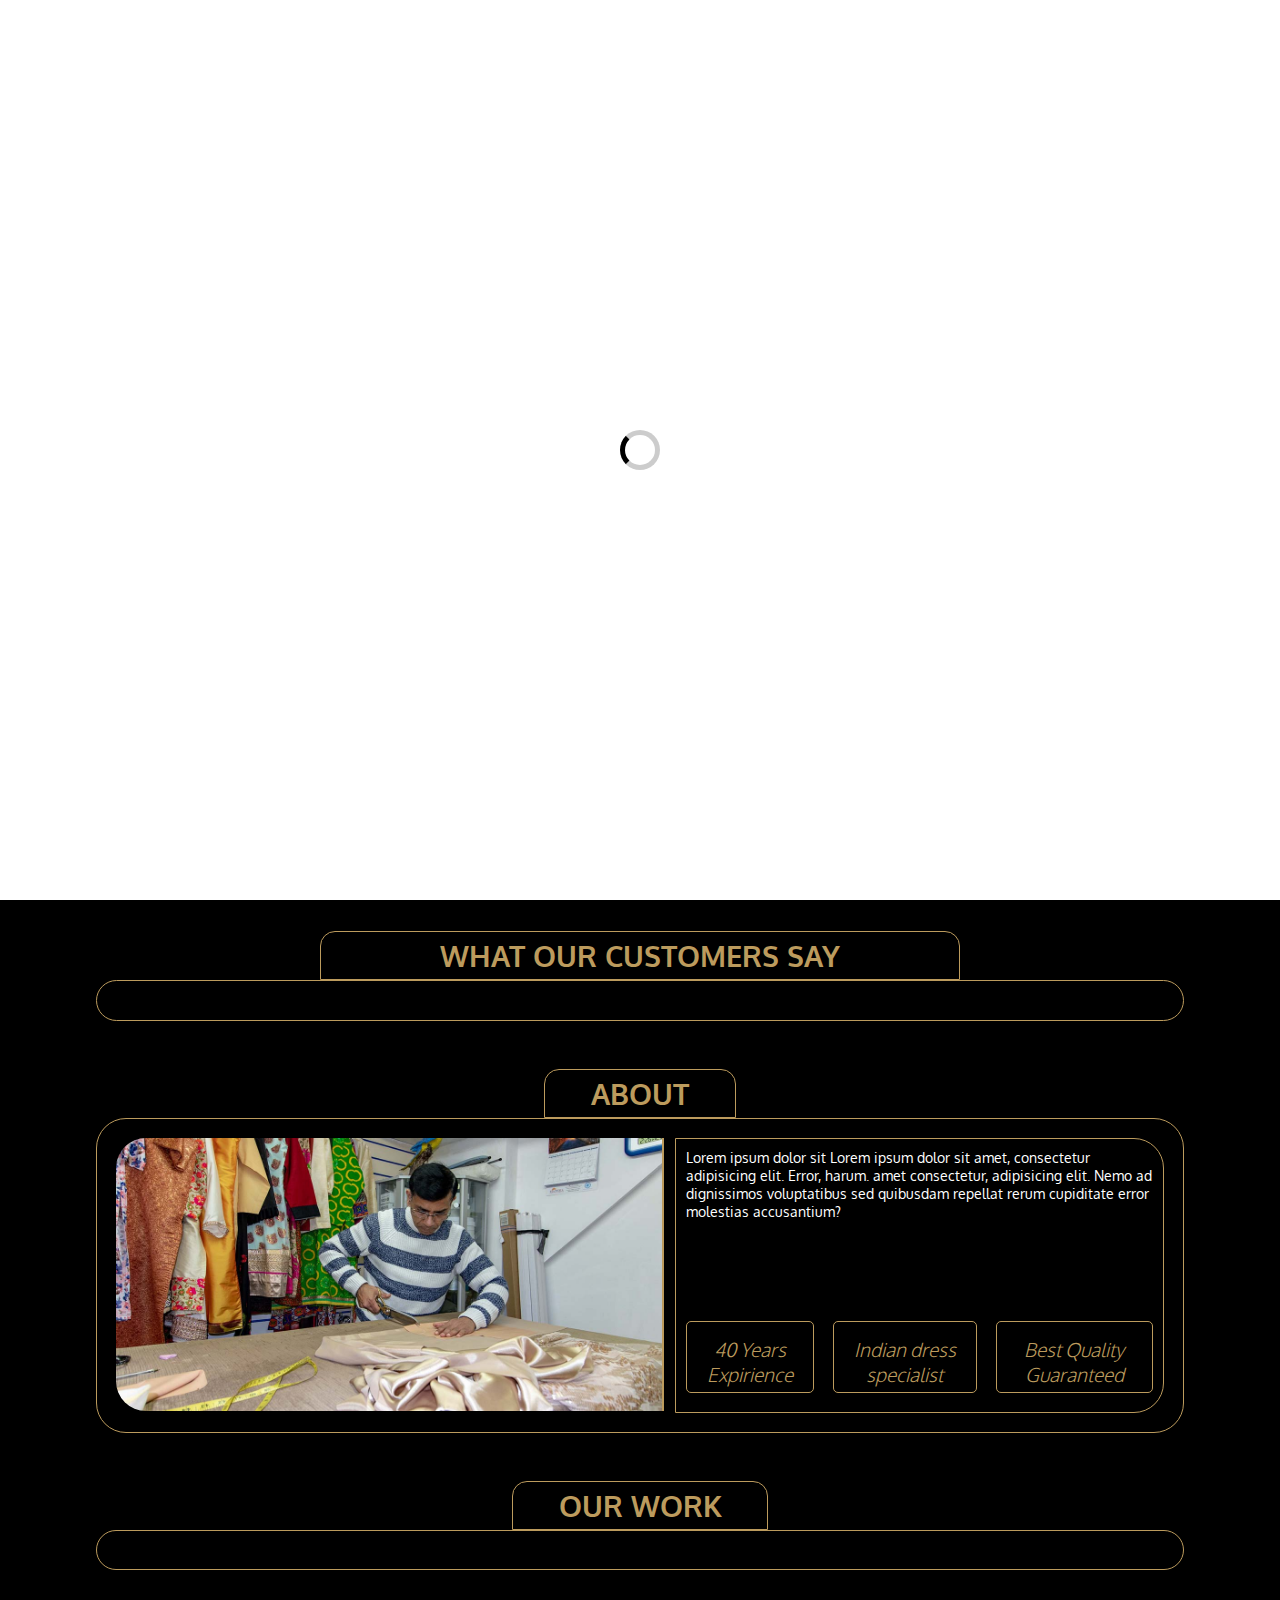
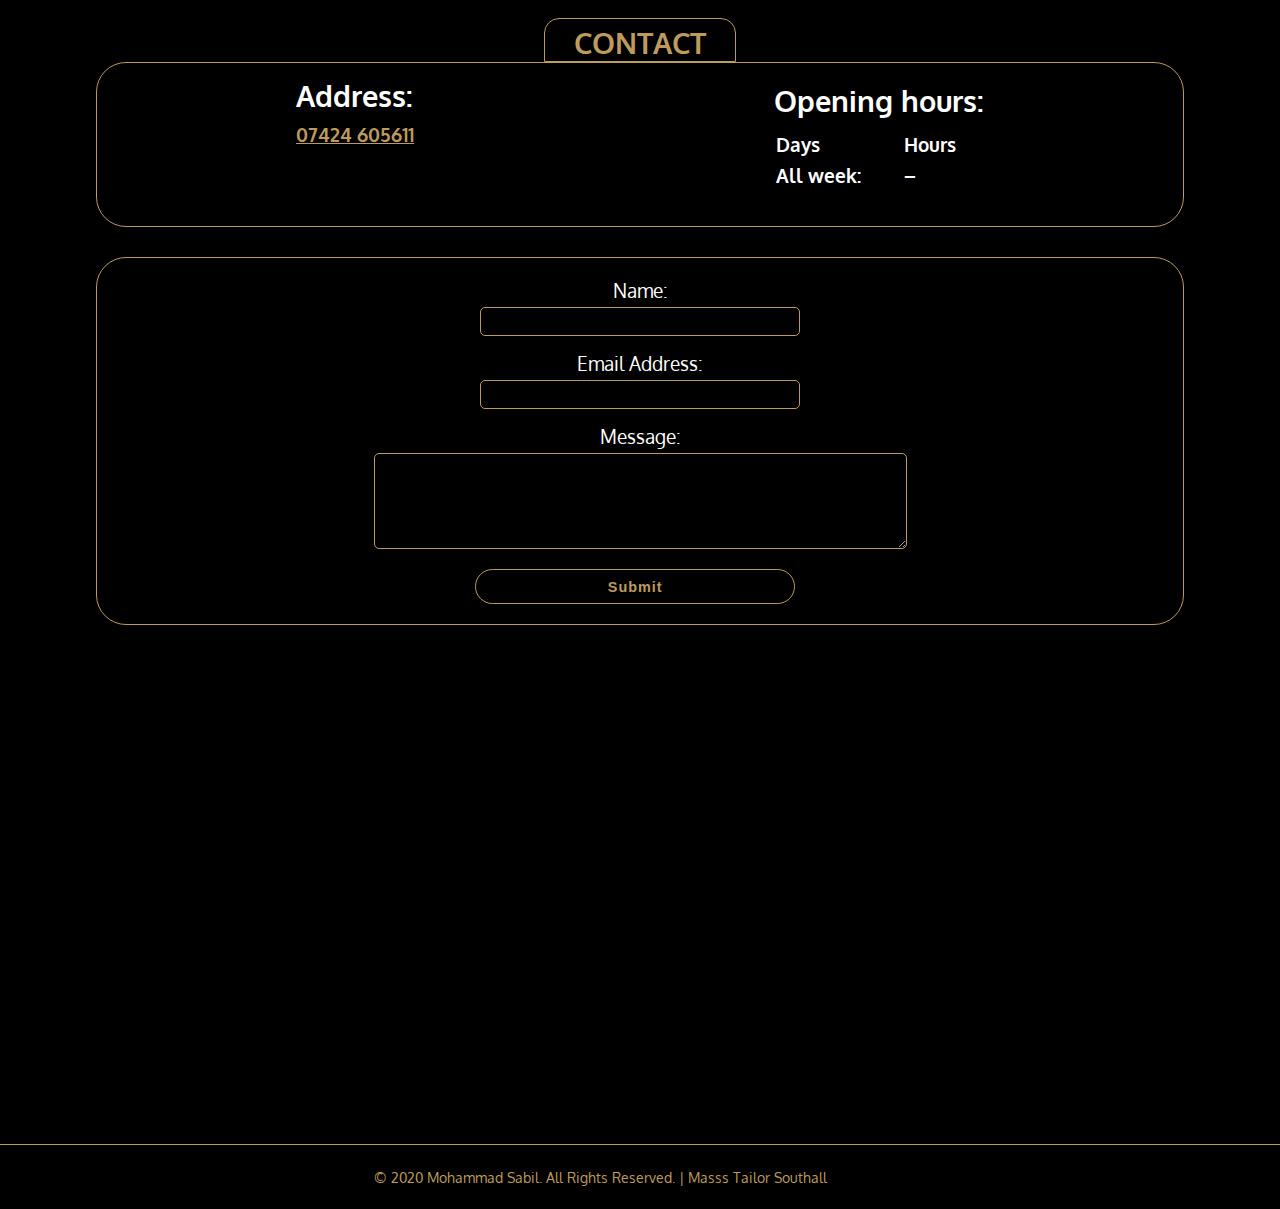
==== commit 41ebcbf7: "added smooth scroll and active class when scrolling to different sections" ====
--- a/index.html
+++ b/index.html
@@ -46,15 +46,16 @@
       </div>
       <nav>
         <div class="nav-main">
-          <a class="active" href="index.html">Home</a>
+          <a class="active" href="#home">Home</a>
           <span> | </span>
-          <a href="index.html">Services</a>
+          <a href="#services">Services</a>
           <span> | </span>
-          <a href="about.html">About</a>
+          <a  href="#about">About</a>
           <span> | </span>
-          <a href="Contact.html">Contact</a>
+          <a href="#work">Our Work</a>
           <span> | </span>
-          <a href="gallery.html">Our Work</a>
+          <a href="#contact">Contact</a>
+          
   
   
       </nav>
@@ -65,9 +66,10 @@
 
     
 
-    <main class="displaynone">
+    <main class="displaynone" >
       <!-- Slideshow container -->
-      <div class="slideshow-container">
+      <span class="anchor" id="home"></span>
+      <div class="slideshow-container" style="width: 100%">
         <!-- Full-width images with number and caption text -->
         <div class="mySlides fade">
           <span class="text">
@@ -77,7 +79,7 @@
           <img src="img/Hero/IMG_8626.jpg" style="width:100%; height: 100%" alt="Southall Tailor" />
 
         </div>
-
+        
         <div class="mySlides fade">
           <span class="text">
             <h1>40 Years of experience</h1>
@@ -111,8 +113,9 @@
       <br />
     </main>
 
-    <section>
-      <h1>Services</h1>
+    <section >
+      <span class="anchor" id="services"></span>
+      <h1  id="services">Services</h1>
 
       <div class="services-grid">
         <div class="grid-item">
@@ -256,16 +259,17 @@
        
       </div>
     </section>
-
-    <div class="review_section">
+    <span class="anchor" id="about"></span>
+    <div class="review_section" id="about">
     <h3 class="review_title">What our customers say</h3>
     <div class="reviews">
       
       <div class="elfsight-app-9d7e7745-df8f-4488-8ee9-971bcbd8fb76"></div>
     </div>
   </div>
-
+  
   <h2>About</h2>
+
   <div class="about_container">
 
     <div class="about_form" action="https://submit-form.com/022jr6ISvHmUHc25Ka0aE">
@@ -288,8 +292,8 @@
     
 
 </div>
-
-<h1 class="gallery-title">Our Work</h1>
+<span class="anchor" id="work"></span>
+<h1 class="gallery-title" id="work">Our Work</h1>
 
 <div class="grid-box">
 <div class="gallery-container" id="gallery-container">
@@ -306,8 +310,8 @@
   </div>
 </div>
     
-
-    <main class="contactAddress">
+<span class="anchor" id="contact"></span>
+    <main id="contact" class="contactAddress">
       <h2>Contact</h2>
       <div class="col2">
         <div class="address">
@@ -359,26 +363,34 @@
     </div>
 
 
-      <div class="container-map" style="background-color: none;">
+     
+      
+
+      
+
+    </main>
+
+    
+ <div class="container-map" style="background-color: none;">
       <div id="map" ></div>
     </div>
+
+
+
+    <footer>
       
-
-      
-
-    </main>
-
-    
-
-
-
-
-    <footer>
-      <div class="copyright">
-        <p>&copy 2020 Mohammad Sabil. All Rights Reserved. | Masss Tailor Southall </p>
-      </div>
+     <div class="logo_footer">
+      <img src="./logo.png" alt="">
+     </div>
+     <div class="copyright">
+        
+      <p>&copy 2020 Mohammad Sabil. All Rights Reserved. | Masss Tailor Southall </p>
+    </div>
       <div class="phone">
-        <h4><span id="phonenumber"></span> </h4>
+        <a href=""><i class="fab fa-instagram"></i></a>
+        <a href=""><i class="fab fa-facebook-square"></i></a>
+        <a href=""><i class="fas fa-envelope"></i></a>
+        <a href=""> <i class="fas fa-phone"></i></a>
       </div>
 
     </footer>
--- a/style.css
+++ b/style.css
@@ -1,6 +1,7 @@
 @import url("https://fonts.googleapis.com/css?family=Oxygen:300,400,700&display=swap");
 html {
   font-size: 62.5%;
+  scroll-behavior: smooth !important;
 }
 
 body {
@@ -16,8 +17,17 @@
 }
 
 .container {
-  max-width: 2500px;
-  margin: 0 auto;
+  max-width: 1500px;
+  margin: 0 auto;
+}
+
+.container .anchor {
+  display: block;
+  height: 115px;
+  /*same height as header*/
+  margin-top: -115px;
+  /*same height as header*/
+  visibility: hidden;
 }
 
 .container header {
@@ -38,6 +48,7 @@
   top: 0;
   left: 0;
   border-bottom: 1px solid #bc9b5d;
+  max-width: 100%;
   padding: 1.5rem 5%;
 }
 
@@ -170,10 +181,16 @@
 }
 
 .container section h1 {
-  padding-bottom: 2rem;
+  padding-bottom: 0rem;
   font-size: 3rem;
+  width: 15%;
+  margin: 0 auto;
+  border: 1px solid #bc9b5d;
+  border-top-left-radius: 15px;
+  border-top-right-radius: 15px;
   color: #bc9b5d;
   text-transform: uppercase;
+  padding: 5px 10px;
 }
 
 .container section .services-grid {
@@ -295,7 +312,8 @@
 }
 
 .container footer {
-  border-top: 3px solid #121113;
+  border-top: 1px solid #bc9b5d;
+  color: #bc9b5d;
   font-size: 1.5rem;
   display: -webkit-box;
   display: -ms-flexbox;
@@ -306,14 +324,30 @@
   -webkit-box-align: center;
       -ms-flex-align: center;
           align-items: center;
-  background-color: #2d4d66;
-  color: #f7f7f7;
+  background-image: url(./img/Hero/dark-honeycomb.png);
   padding: 2rem 2rem;
+}
+
+.container footer .logo_footer img {
+  width: 100px;
+}
+
+.container footer .phone a {
+  color: #bc9b5d;
+}
+
+.container footer .phone a i {
+  font-size: 2rem;
+  padding: 10px;
+}
+
+.container footer .phone a:hover i {
+  font-size: 2.1rem;
 }
 
 .reviews {
   max-width: 85%;
-  margin: 1rem auto;
+  margin: 0 auto;
   border: 1px solid #bc9b5d;
   border-radius: 30px;
   background-image: url(./img/Hero/dark-honeycomb.png);
@@ -358,11 +392,19 @@
 }
 
 .review_title {
-  padding-bottom: 1rem;
+  padding-bottom: 0rem;
   font-size: 3rem;
   color: #bc9b5d;
   text-transform: uppercase;
   text-align: center;
+  width: 50%;
+  margin: 0 auto;
+  border: 1px solid #bc9b5d;
+  border-top-left-radius: 15px;
+  border-top-right-radius: 15px;
+  color: #bc9b5d;
+  text-transform: uppercase;
+  padding: 5px 10px;
 }
 
 /* Slideshow container */
@@ -503,7 +545,7 @@
 }
 
 .contactAddress h2 {
-  padding-bottom: 2rem;
+  padding-bottom: 0rem;
   font-size: 3rem;
   color: #bc9b5d;
   text-transform: uppercase;
@@ -737,6 +779,14 @@
   color: #bc9b5d;
   text-transform: uppercase;
   text-align: center;
+  width: 15%;
+  margin: 0 auto;
+  border: 1px solid #bc9b5d;
+  border-top-left-radius: 15px;
+  border-top-right-radius: 15px;
+  color: #bc9b5d;
+  text-transform: uppercase;
+  padding: 5px 10px;
 }
 
 .container-map #map > div {
@@ -750,6 +800,14 @@
   text-transform: uppercase;
   width: 100%;
   text-align: center;
+  width: 20%;
+  margin: 0 auto;
+  border: 1px solid #bc9b5d;
+  border-top-left-radius: 15px;
+  border-top-right-radius: 15px;
+  color: #bc9b5d;
+  text-transform: uppercase;
+  padding: 5px 10px;
 }
 
 .grid-box {
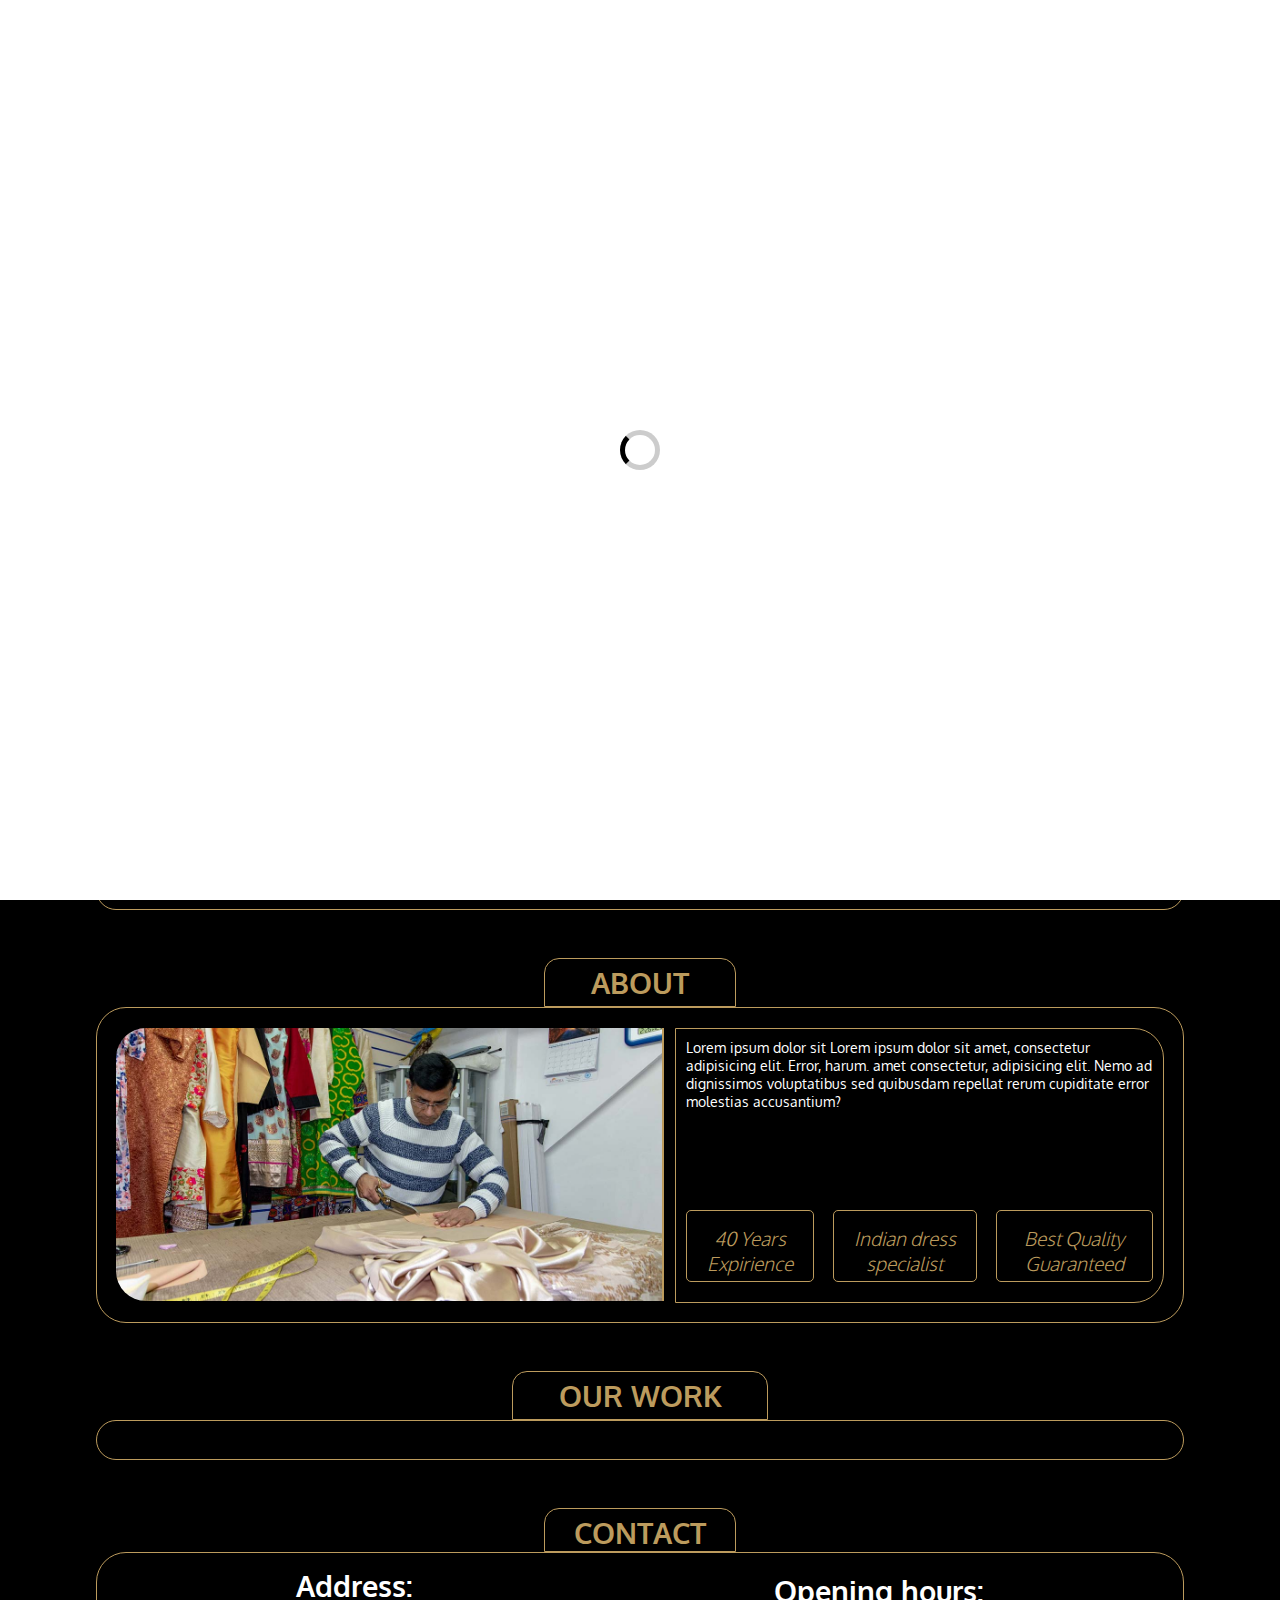
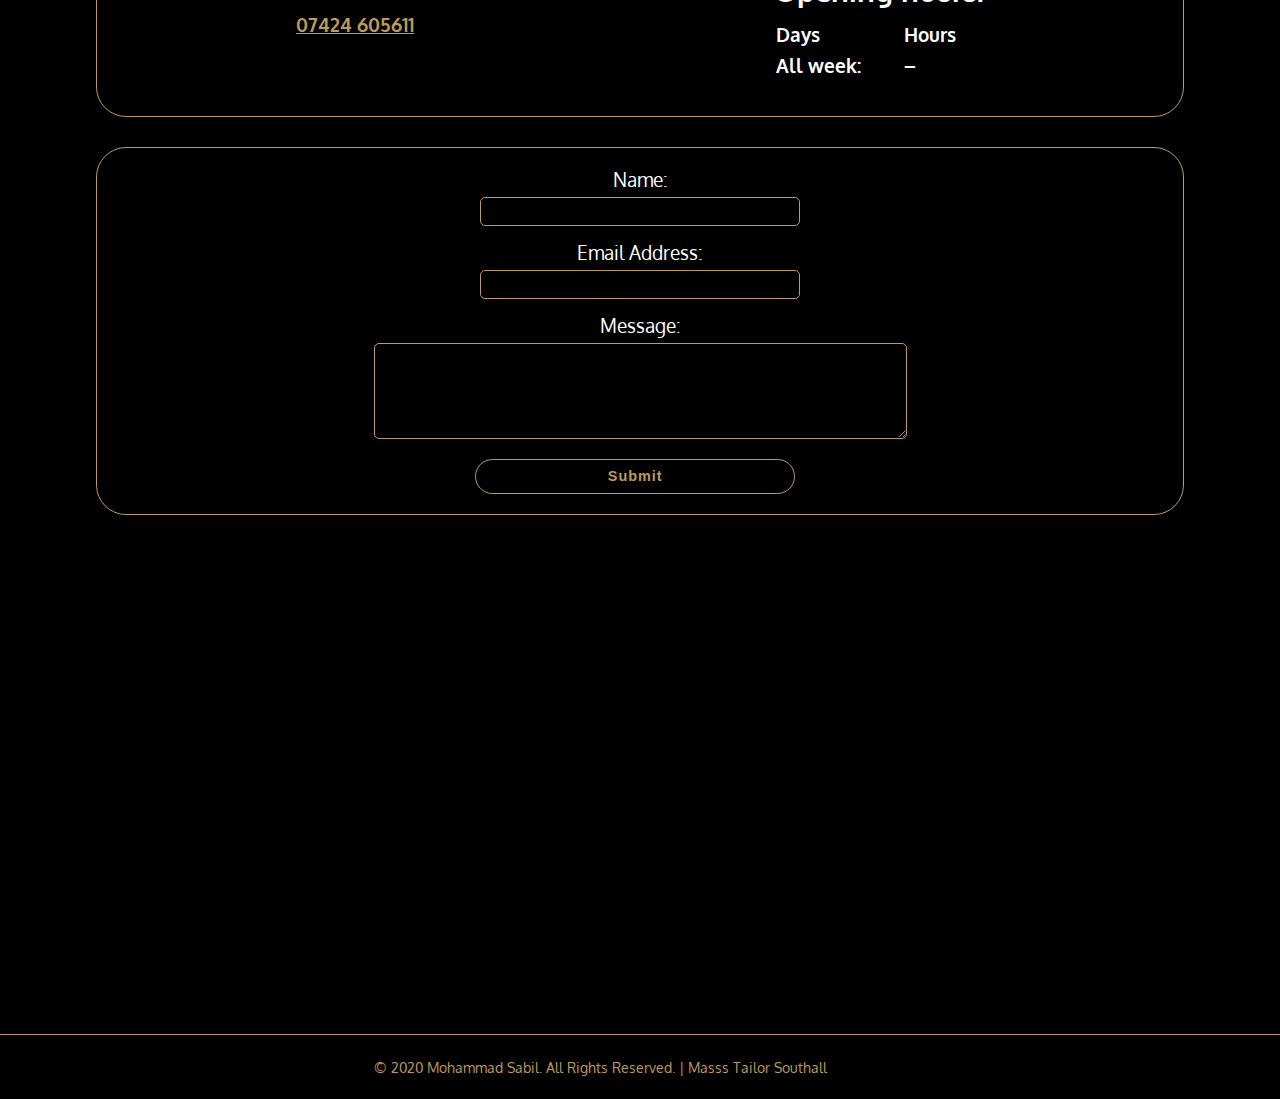
==== commit 9b71210a: "added a model for services and added javascript to motify thier content that's being fetched from js" ====
--- a/index.html
+++ b/index.html
@@ -1,453 +1,461 @@
 <!DOCTYPE html>
 <html lang="en">
-
-<head>
-  <meta name="title" content="Masss Tailor Southall ">
-  <meta name="description"
-    content="Tailor in Southall, London. High quality bespoke tailoring. Made to Measure. All Types Of stitching. Alterations and repairs">
-  <meta name="keywords" content="Southall, Hindi, Urdu, Tailor, London, dress ">
-  <meta name="robots" content="index, follow">
-  <meta name="language" content="English">
-
-  <link rel='icon' href='/img/favicon.ico' type='image/x-icon' />
-
-  <meta charset="UTF-8" />
-  <meta name="viewport" content="width=device-width, initial-scale=1.0" />
-  <title>Masss Tailor</title>
-  <link rel="stylesheet" href="style.css" />
-  <script src="https://kit.fontawesome.com/d2f9e4dfbd.js" crossorigin="anonymous"></script>
-</head>
-<!-- Global site tag (gtag.js) - Google Analytics -->
-<script async src="https://www.googletagmanager.com/gtag/js?id=UA-158798259-1"></script>
-<script>
-  window.dataLayer = window.dataLayer || [];
-  function gtag() { dataLayer.push(arguments); }
-  gtag('js', new Date());
-
-  gtag('config', 'UA-158798259-1');
-</script>
-
-<body>
-
-
-  <!-- Pre Loader -->
-  <div id="preloader">
-    <div id="status">
-      <div class="spinner">Loading...</div>
-    </div>
-  </div>
-
-  <div class="container">
-    <header>
-      <div class="logo">
-        <a href="index.html">
-          <img src="logo.png" alt="Logo" />
-        </a>
-      </div>
-      <nav>
-        <div class="nav-main">
-          <a class="active" href="#home">Home</a>
-          <span> | </span>
-          <a href="#services">Services</a>
-          <span> | </span>
-          <a  href="#about">About</a>
-          <span> | </span>
-          <a href="#work">Our Work</a>
-          <span> | </span>
-          <a href="#contact">Contact</a>
-          
-  
-  
-      </nav>
-      <div class="phone-number" id="cta">
-        <h4><i class="fas fa-phone"></i> <span id="phonenumber"></span> </h4>
-      </div>
-    </header>
-
-    
-
-    <main class="displaynone" >
-      <!-- Slideshow container -->
-      <span class="anchor" id="home"></span>
-      <div class="slideshow-container" style="width: 100%">
-        <!-- Full-width images with number and caption text -->
-        <div class="mySlides fade">
-          <span class="text">
-            <h1>Masss tailor Southall</h1>
-            <p>Made to measure | All types of stitching | Alterations and repairs</p>
-          </span>
-          <img src="img/Hero/IMG_8626.jpg" style="width:100%; height: 100%" alt="Southall Tailor" />
-
-        </div>
-        
-        <div class="mySlides fade">
-          <span class="text">
-            <h1>40 Years of experience</h1>
-            <p>Asian
-              Womenswear Specialist</p>
-          </span>
-          <img src="img/Hero/IMG_8572.jpg" style="width:100%; height: 100%" alt="Indian dress tailor Southall" />
-
-        </div>
-
-        <div class="mySlides fade">
-          <span class="text">
-            <h1>London’s Finest Indian Dress Maker.</h1>
-            <p>Expert Tailoring at Reasonable Rates!</p>
-          </span>
-          <img src="img/Hero/IMG_8646.jpg" style="width:100%; height: 100%" alt="London Southall Tailor" />
-        </div>
-
-        <div class="mySlides fade">
-          <span class="text">
-            <h1>always made-to-measure with fit guarantee</h1>
-            <p>Tailored to your individual measurements</p>
-          </span>
-          <img src="img/Hero/IMG_8672.jpg" style="width:100%; height: 100%" alt="Made to measure Southall Tailor" />
-        </div>
-
-        <!-- Next and previous buttons -->
-        <a class="prev" onclick="plusSlides(-1)">&#10094;</a>
-        <a class="next" onclick="plusSlides(1)">&#10095;</a>
-      </div>
-      <br />
-    </main>
-
-    <section >
-      <span class="anchor" id="services"></span>
-      <h1  id="services">Services</h1>
-
-      <div class="services-grid">
-        <div class="grid-item">
-          <a href="service1.html" class="servicelink" id="servicelink" value="first">
-            <ul class="ulist" id="listdescription">
-
-              <li id="first">
-
-              </li>
-              <li id="first">
-
-              </li>
-              <li id="first">
-
-              </li>
-              <li id="first">
-
-              </li>
-
-
-            </ul>
-          </a>
-          <a href="#" class="img">
-            <img id="serviceimg" src="" alt="Indian Dress" />
-          </a>
-
-          <a href="service1.html" class="btn" id="title"></a>
-        </div>
-        <div class="grid-item">
-          <a href="service2.html" class="servicelink" id="servicelink">
-            <ul class="ulist" id="listdescription">
-              <li id="second">
-
-              </li>
-              <li id="second">
-
-              </li>
-              <li id="second">
-
-              </li>
-              <li id="second">
-
-              </li>
-            </ul>
-          </a>
-          <a href="#" class="img">
-            <img id="serviceimg" src="" alt="Junjabi suits" />
-          </a>
-          <a href="service2.html" class="btn" id="title"></a>
-        </div>
-        <div class="grid-item">
-          <a href="service3.html" class="servicelink" id="servicelink">
-            <ul class="ulist" id="listdescription">
-              <li id="third">
-
-              </li>
-              <li id="third">
-
-              </li>
-              <li id="third">
-
-              </li>
-              <li id="third">
-
-              </li>
-            </ul>
-          </a>
-          <a href="#" class="img">
-            <img id="serviceimg" src="" alt="Saree Blouses" />
-          </a>
-          <a href="service3.html" class="btn" id="title"></a>
-        </div>
-        <div class="grid-item">
-          <a href="service4.html" class="servicelink" id="servicelink">
-            <ul class="ulist" id="listdescription">
-              <li id="forth">
-
-              </li>
-              <li id="forth">
-
-              </li>
-              <li id="forth">
-
-              </li>
-              <li id="forth">
-
-              </li>
-
-            </ul>
-          </a>
-          <a href="#" class="img">
-            <img id="serviceimg" src="" alt="Saree Falls" />
-          </a>
-          <a href="service4.html" class="btn" id="title"></a>
-        </div>
-        <div class="grid-item">
-          <a href="service5.html" class="servicelink" id="servicelink">
-            <ul class="ulist" id="listdescription">
-              <li id="fifth">
-
-              </li>
-              <li id="fifth">
-
-              </li>
-              <li id="fifth">
-
-              </li>
-              <li id="fifth">
-
-              </li>
-            </ul>
-          </a>
-          <a href="#" class="img">
-            <img id="serviceimg" src="" alt="Suit made to measure" />
-            <a href="service5.html" class="btn" id="title"></a>
-          </a>
-        </div>
-
-        <div class="grid-item">
-          <a href="service6.html" class="servicelink" id="servicelink">
-            <ul class="ulist" id="listdescription">
-              <li id="sixth">
-
-              </li>
-              <li id="sixth">
-
-              </li>
-              <li id="sixth">
-
-              </li>
-              <li id="sixth">
-
-              </li>
-            </ul>
-          </a>
-          <a href="#" class="img ">
-            <img id="serviceimg" src="" alt="Alteration Southall" />
-            <a href="service6.html" class="btn" id="title"></a>
-          </a>
-        </div>
-       
-      </div>
-    </section>
-    <span class="anchor" id="about"></span>
-    <div class="review_section" id="about">
-    <h3 class="review_title">What our customers say</h3>
-    <div class="reviews">
-      
-      <div class="elfsight-app-9d7e7745-df8f-4488-8ee9-971bcbd8fb76"></div>
-    </div>
-  </div>
-  
-  <h2>About</h2>
-
-  <div class="about_container">
-
-    <div class="about_form" action="https://submit-form.com/022jr6ISvHmUHc25Ka0aE">
-    <div class="about_picture"><img src="./img/Hero/IMG_8572.jpg" alt=""></div>
-    <div class="about_info">
-      
-      <p>Lorem ipsum dolor sit Lorem ipsum dolor sit amet, consectetur adipisicing elit. Error, harum. amet consectetur, adipisicing elit. Nemo ad dignissimos voluptatibus sed quibusdam repellat rerum cupiditate error molestias accusantium?</p>
-      <div class="icons">
-        <i class="fas fa-cut">
-          <span>40 Years Expirience</span>
-        </i>
-        <i class="fas fa-award"><span>Indian dress specialist</span></i>
-        <i class="far fa-star"><span>Best Quality Guaranteed</span></i>
-
+  <head>
+    <meta name="title" content="Masss Tailor Southall " />
+    <meta
+      name="description"
+      content="Tailor in Southall, London. High quality bespoke tailoring. Made to Measure. All Types Of stitching. Alterations and repairs"
+    />
+    <meta
+      name="keywords"
+      content="Southall, Hindi, Urdu, Tailor, London, dress "
+    />
+    <meta name="robots" content="index, follow" />
+    <meta name="language" content="English" />
+
+    <link rel="icon" href="/img/favicon.ico" type="image/x-icon" />
+
+    <meta charset="UTF-8" />
+    <meta name="viewport" content="width=device-width, initial-scale=1.0" />
+    <title>Masss Tailor</title>
+
+    <link rel="stylesheet" href="style.css" />
+
+    <script
+      src="https://kit.fontawesome.com/d2f9e4dfbd.js"
+      crossorigin="anonymous"
+    ></script>
+  </head>
+  <!-- Global site tag (gtag.js) - Google Analytics -->
+  <script
+    async
+    src="https://www.googletagmanager.com/gtag/js?id=UA-158798259-1"
+  ></script>
+  <script>
+    window.dataLayer = window.dataLayer || [];
+    function gtag() {
+      dataLayer.push(arguments);
+    }
+    gtag("js", new Date());
+
+    gtag("config", "UA-158798259-1");
+  </script>
+
+  <body>
+    <!-- Pre Loader -->
+    <div id="preloader">
+      <div id="status">
+        <div class="spinner">Loading...</div>
       </div>
     </div>
+
+    <div class="container">
+      <header>
+        <div class="logo">
+          <a href="index.html">
+            <img src="logo.png" alt="Logo" />
+          </a>
+        </div>
+        <nav>
+          <div class="nav-main navbar">
+            <a href="#home" class="active">Home</a>
+            <span> | </span>
+            <a href="#services">Services</a>
+            <span> | </span>
+            <a href="#about">About</a>
+            <span> | </span>
+            <a href="#work">Our Work</a>
+            <span> | </span>
+            <a href="#contact">Contact</a>
+          </div>
+        </nav>
+        <div class="phone-number" id="cta">
+          <h4><i class="fas fa-phone"></i> <span id="phonenumber"></span></h4>
+        </div>
+      </header>
+
+      <main class="displaynone" class="page margin" id="home">
+        <!-- Slideshow container -->
+        <div class="slideshow-container" style="width: 100%">
+          <!-- Full-width images with number and caption text -->
+          <div class="mySlides fade">
+            <span class="text">
+              <h1>Masss tailor Southall</h1>
+              <p>
+                Made to measure | All types of stitching | Alterations and
+                repairs
+              </p>
+            </span>
+            <img
+              src="img/Hero/IMG_8626.jpg"
+              style="width: 100%; height: 100%"
+              alt="Southall Tailor"
+            />
+          </div>
+
+          <div class="mySlides fade">
+            <span class="text">
+              <h1>40 Years of experience</h1>
+              <p>Asian Womenswear Specialist</p>
+            </span>
+            <img
+              src="img/Hero/IMG_8572.jpg"
+              style="width: 100%; height: 100%"
+              alt="Indian dress tailor Southall"
+            />
+          </div>
+
+          <div class="mySlides fade">
+            <span class="text">
+              <h1>London’s Finest Indian Dress Maker.</h1>
+              <p>Expert Tailoring at Reasonable Rates!</p>
+            </span>
+            <img
+              src="img/Hero/IMG_8646.jpg"
+              style="width: 100%; height: 100%"
+              alt="London Southall Tailor"
+            />
+          </div>
+
+          <div class="mySlides fade">
+            <span class="text">
+              <h1>always made-to-measure with fit guarantee</h1>
+              <p>Tailored to your individual measurements</p>
+            </span>
+            <img
+              src="img/Hero/IMG_8672.jpg"
+              style="width: 100%; height: 100%"
+              alt="Made to measure Southall Tailor"
+            />
+          </div>
+
+          <!-- Next and previous buttons -->
+          <a class="prev" onclick="plusSlides(-1)">&#10094;</a>
+          <a class="next" onclick="plusSlides(1)">&#10095;</a>
+        </div>
+        <br />
+      </main>
+
+      <section id="services" class="page">
+        <h1>Services</h1>
+
+        <div class="services-grid">
+          <div class="service_container">
+            <div class="service_left">
+              <img
+                class="service_image"
+                src="./img/Ravi-Sehgal-Bespoke-How-To-Choose-a-Tailor-shutterstock_537707992-Billion-Photos.jpg"
+                alt=""
+              />
+            </div>
+            <div class="service_right">
+              <span class="service_close">X</span>
+              <h4 class="service_title">Service</h4>
+              <p class="service_description">
+                Lorem ipsum dolor sit amet, consectetur adipisicing elit.
+                Deserunt molestiae vel architecto delectus veritatis blanditiis
+                aspernatur perferendis voluptatibus qui soluta, porro
+                praesentium eum reprehenderit fugit omnis atque
+              </p>
+              <img class="service_logo" src="./logo.png" alt="" />
+              <button class="service_button">Call us to findout more</button>
+            </div>
+          </div>
+          <div class="grid-item">
+            <a
+              href="service1.html"
+              class="servicelink"
+              id="servicelink"
+              value="first"
+            >
+              <ul class="ulist" id="listdescription">
+                <li id="first"></li>
+                <li id="first"></li>
+                <li id="first"></li>
+                <li id="first"></li>
+              </ul>
+            </a>
+            <a href="#" class="img">
+              <img id="serviceimg" src="" alt="Indian Dress" />
+            </a>
+
+            <a href="service1.html" class="btn" id="title"></a>
+          </div>
+          <div class="grid-item">
+            <a href="service2.html" class="servicelink" id="servicelink">
+              <ul class="ulist" id="listdescription">
+                <li id="second"></li>
+                <li id="second"></li>
+                <li id="second"></li>
+                <li id="second"></li>
+              </ul>
+            </a>
+            <a href="#" class="img">
+              <img id="serviceimg" src="" alt="Junjabi suits" />
+            </a>
+            <a href="service2.html" class="btn" id="title"></a>
+          </div>
+          <div class="grid-item">
+            <a href="service3.html" class="servicelink" id="servicelink">
+              <ul class="ulist" id="listdescription">
+                <li id="third"></li>
+                <li id="third"></li>
+                <li id="third"></li>
+                <li id="third"></li>
+              </ul>
+            </a>
+            <a href="#" class="img">
+              <img id="serviceimg" src="" alt="Saree Blouses" />
+            </a>
+            <a href="service3.html" class="btn" id="title"></a>
+          </div>
+          <div class="grid-item">
+            <a href="service4.html" class="servicelink" id="servicelink">
+              <ul class="ulist" id="listdescription">
+                <li id="forth"></li>
+                <li id="forth"></li>
+                <li id="forth"></li>
+                <li id="forth"></li>
+              </ul>
+            </a>
+            <a href="#" class="img">
+              <img id="serviceimg" src="" alt="Saree Falls" />
+            </a>
+            <a href="service4.html" class="btn" id="title"></a>
+          </div>
+          <div class="grid-item">
+            <a href="service5.html" class="servicelink" id="servicelink">
+              <ul class="ulist" id="listdescription">
+                <li id="fifth"></li>
+                <li id="fifth"></li>
+                <li id="fifth"></li>
+                <li id="fifth"></li>
+              </ul>
+            </a>
+            <a href="#" class="img">
+              <img id="serviceimg" src="" alt="Suit made to measure" />
+              <a href="service5.html" class="btn" id="title"></a>
+            </a>
+          </div>
+
+          <div class="grid-item">
+            <a href="service6.html" class="servicelink" id="servicelink">
+              <ul class="ulist" id="listdescription">
+                <li id="sixth"></li>
+                <li id="sixth"></li>
+                <li id="sixth"></li>
+                <li id="sixth"></li>
+              </ul>
+            </a>
+            <a href="#" class="img">
+              <img id="serviceimg" src="" alt="Alteration Southall" />
+              <a href="service6.html" class="btn" id="title"></a>
+            </a>
+          </div>
+        </div>
+      </section>
+
+      <div id="about" class="page">
+        <div class="review_section">
+          <h3 class="review_title">What our customers say</h3>
+          <div class="reviews">
+            <div
+              class="elfsight-app-9d7e7745-df8f-4488-8ee9-971bcbd8fb76"
+            ></div>
+          </div>
+        </div>
+
+        <h2>About</h2>
+
+        <div class="about_container">
+          <div
+            class="about_form"
+            action="https://submit-form.com/022jr6ISvHmUHc25Ka0aE"
+          >
+            <div class="about_picture">
+              <img src="./img/Hero/IMG_8572.jpg" alt="" />
+            </div>
+            <div class="about_info">
+              <p>
+                Lorem ipsum dolor sit Lorem ipsum dolor sit amet, consectetur
+                adipisicing elit. Error, harum. amet consectetur, adipisicing
+                elit. Nemo ad dignissimos voluptatibus sed quibusdam repellat
+                rerum cupiditate error molestias accusantium?
+              </p>
+              <div class="icons">
+                <i class="fas fa-cut">
+                  <span>40 Years Expirience</span>
+                </i>
+                <i class="fas fa-award"><span>Indian dress specialist</span></i>
+                <i class="far fa-star"><span>Best Quality Guaranteed</span></i>
+              </div>
+            </div>
+          </div>
+        </div>
+      </div>
+
+      <h1 class="gallery-title">Our Work</h1>
+
+      <div class="grid-box" id="work">
+        <div class="gallery-container page" id="gallery-container"></div>
+      </div>
+
+      <div class="lightbox" id="lightbox">
+        <div class="lightbox-container" id="lightbox-container">
+          <img id="lightbox-change" src="" alt="open" />
+          <span class="next" id="next"
+            ><i class="fas fa-arrow-circle-right fa-2x"></i
+          ></span>
+          <span class="prev" id="prev"
+            ><i class="fas fa-arrow-circle-right fa-2x"></i
+          ></span>
+          <span class="close" id="close"
+            ><i class="fas fa-times-circle"></i
+          ></span>
+        </div>
+      </div>
+
+      <main id="contact" class="contactAddress page">
+        <h2>Contact</h2>
+        <div class="col2">
+          <div class="address">
+            <h1>
+              <span><i class="fas fa-map-marked-alt"></i></span> Address:
+            </h1>
+            <a
+              id="phonenumbera"
+              style="
+                text-decoration: underline;
+                color: #bc9b5d;
+                cursor: pointer;
+              "
+              href="tel: 07424 605611"
+              ><span id="phonenumber"> 07424 605611</span></a
+            >
+            <address id="address" onclick="mapsSelector()">
+              <span id="company"></span> <br />
+              <span
+                id="address"
+                style="
+                  text-decoration: underline;
+                  color: #bc9b5d;
+                  cursor: pointer;
+                "
+              ></span
+              ><br />
+              <span id="postcode"></span>
+            </address>
+          </div>
+          <div class="opening-hours">
+            <h1>
+              <span><i class="far fa-clock"></i></span> Opening hours:
+            </h1>
+            <table style="width: 100%">
+              <tr>
+                <th>Days</th>
+                <th>Hours</th>
+              </tr>
+              <tr>
+                <td>All week:</td>
+                <td><span id="opening"></span> – <span id="closing"></span></td>
+              </tr>
+              <tr>
+                <td><span id="dayclose"></span></td>
+                <td><span id="openorclosed"></span></td>
+              </tr>
+            </table>
+          </div>
+        </div>
+        <div class="form-container">
+          <form
+            class="contact-form"
+            action="https://submit-form.com/022jr6ISvHmUHc25Ka0aE"
+          >
+            <label for="name">Name:</label>
+            <input type="name" name="name" required />
+            <label for="email">Email Address:</label>
+            <input type="email" name="email" required />
+            <label for="text">Message:</label>
+            <textarea type="textarea" name="message" required></textarea>
+            <button class="phone-number" type="submit">Submit</button>
+          </form>
+        </div>
+      </main>
+
+      <div class="container-map" style="background-color: none">
+        <div id="map"></div>
+      </div>
+
+      <footer>
+        <div class="logo_footer">
+          <img src="./logo.png" alt="" />
+        </div>
+        <div class="copyright">
+          <p>
+            &copy 2020 Mohammad Sabil. All Rights Reserved. | Masss Tailor
+            Southall
+          </p>
+        </div>
+        <div class="phone">
+          <a href=""><i class="fab fa-instagram"></i></a>
+          <a href=""><i class="fab fa-facebook-square"></i></a>
+          <a href=""><i class="fas fa-envelope"></i></a>
+          <a href=""> <i class="fas fa-phone"></i></a>
+        </div>
+      </footer>
     </div>
-    
-
-    
-
-</div>
-<span class="anchor" id="work"></span>
-<h1 class="gallery-title" id="work">Our Work</h1>
-
-<div class="grid-box">
-<div class="gallery-container" id="gallery-container">
-
-</div>
-</div>
-
-<div class="lightbox" id="lightbox">
-  <div class="lightbox-container" id="lightbox-container">
-    <img id="lightbox-change" src="" alt="open">
-    <span class="next" id="next"><i class="fas fa-arrow-circle-right fa-2x"></i></span>
-    <span class="prev" id="prev"><i class="fas fa-arrow-circle-right fa-2x"></i></span>
-    <span class="close" id="close"><i class="fas fa-times-circle"></i></span>
-  </div>
-</div>
-    
-<span class="anchor" id="contact"></span>
-    <main id="contact" class="contactAddress">
-      <h2>Contact</h2>
-      <div class="col2">
-        <div class="address">
-          
-          <h1> <span><i class="fas fa-map-marked-alt"></i></span> Address:</h1>
-          <a id="phonenumbera"  style="text-decoration: underline; color: #bc9b5d; cursor:pointer"  href="tel: 07424 605611"><span id="phonenumber"> 07424 605611</span></a>
-          <address id="address" onclick="mapsSelector()">
-            <span id="company"></span> <br>
-            <span id="address" style="text-decoration: underline; color: #bc9b5d; cursor:pointer"></span><br>
-            <span id="postcode"></span>
-          </address>
-          
-        </div>
-        <div class="opening-hours">
-          <h1><span><i class="far fa-clock"></i></span> Opening hours:</h1>
-          <table style="width:100%">
-            <tr>
-
-              <th>Days</th>
-              <th>Hours</th>
-
-            </tr>
-            <tr>
-              <td>All week:</td>
-              <td><span id="opening"></span> – <span id="closing"></span></td>
-            </tr>
-            <tr>
-              <td><span id="dayclose"></span> </td>
-              <td><span id="openorclosed"></span></td>
-            </tr>
-            
-          </table>
-        </div>
-        
-      </div>
-      <div class="form-container">
-
-        <form class="contact-form" action="https://submit-form.com/022jr6ISvHmUHc25Ka0aE">
-        <label for="name">Name:</label>
-        <input type="name" name="name" required>
-        <label for="email">Email Address:</label>
-        <input type="email" name="email" required>
-        <label for="text">Message:</label>
-        <textarea type="textarea" name="message" required></textarea>
-        <button class="phone-number"type="submit">Submit</button>
-      </form>
-        
-
-    </div>
-
-
-     
-      
-
-      
-
-    </main>
-
-    
- <div class="container-map" style="background-color: none;">
-      <div id="map" ></div>
-    </div>
-
-
-
-    <footer>
-      
-     <div class="logo_footer">
-      <img src="./logo.png" alt="">
-     </div>
-     <div class="copyright">
-        
-      <p>&copy 2020 Mohammad Sabil. All Rights Reserved. | Masss Tailor Southall </p>
-    </div>
-      <div class="phone">
-        <a href=""><i class="fab fa-instagram"></i></a>
-        <a href=""><i class="fab fa-facebook-square"></i></a>
-        <a href=""><i class="fas fa-envelope"></i></a>
-        <a href=""> <i class="fas fa-phone"></i></a>
-      </div>
-
-    </footer>
-
-  </div>
-
-  
-<script src="map.js"></script>
-<script src="https://apps.elfsight.com/p/platform.js" defer></script>
-
-  <script async defer src="https://maps.googleapis.com/maps/api/js?key=AIzaSyCQ4VDNbIARn-nN9FniyTJdZFcd5XpWJgE&callback=initMap"
-  type="text/javascript"></script>
-
-
-  
-  <script>
-
-    var slideIndex = 1;
-    showSlides(slideIndex);
-
-    // Next/previous controls
-    function plusSlides(n) {
-      showSlides(slideIndex += n);
-    }
-
-    // Thumbnail image controls
-    function currentSlide(n) {
-      showSlides(slideIndex = n);
-    }
-
-    function showSlides(n) {
-      var i;
-      var slides = document.getElementsByClassName("mySlides");
-      var dots = document.getElementsByClassName("dot");
-      if (n > slides.length) { slideIndex = 1 }
-      if (n < 1) { slideIndex = slides.length }
-      for (i = 0; i < slides.length; i++) {
-        slides[i].style.display = "none";
+
+    <script src="map.js"></script>
+    <script src="https://apps.elfsight.com/p/platform.js" defer></script>
+
+    <script
+      async
+      defer
+      src="https://maps.googleapis.com/maps/api/js?key=AIzaSyCQ4VDNbIARn-nN9FniyTJdZFcd5XpWJgE&callback=initMap"
+      type="text/javascript"
+    ></script>
+
+    <script>
+      var slideIndex = 1;
+      showSlides(slideIndex);
+
+      // Next/previous controls
+      function plusSlides(n) {
+        showSlides((slideIndex += n));
       }
-      for (i = 0; i < dots.length; i++) {
-        dots[i].className = dots[i].className.replace(" active", "");
+
+      // Thumbnail image controls
+      function currentSlide(n) {
+        showSlides((slideIndex = n));
       }
-      slides[slideIndex - 1].style.display = "block";
-    }
-
-
-  </script>
-  
-  <!-- jquery-->
-  <script src="https://code.jquery.com/jquery-3.5.1.js" integrity="sha256-QWo7LDvxbWT2tbbQ97B53yJnYU3WhH/C8ycbRAkjPDc="
-    crossorigin="anonymous"></script>
-
-
-
-
-
-  <script src="script.js"></script>
-</body>
-
-</html>+
+      function showSlides(n) {
+        var i;
+        var slides = document.getElementsByClassName("mySlides");
+        var dots = document.getElementsByClassName("dot");
+        if (n > slides.length) {
+          slideIndex = 1;
+        }
+        if (n < 1) {
+          slideIndex = slides.length;
+        }
+        for (i = 0; i < slides.length; i++) {
+          slides[i].style.display = "none";
+        }
+        for (i = 0; i < dots.length; i++) {
+          dots[i].className = dots[i].className.replace(" active", "");
+        }
+        slides[slideIndex - 1].style.display = "block";
+      }
+    </script>
+
+    <!-- jquery-->
+    <script
+      src="https://code.jquery.com/jquery-3.5.1.js"
+      integrity="sha256-QWo7LDvxbWT2tbbQ97B53yJnYU3WhH/C8ycbRAkjPDc="
+      crossorigin="anonymous"
+    ></script>
+    <script src="./vanillajs-scrollspy.js"></script>
+    <script src="script.js"></script>
+  </body>
+</html>
--- a/style.css
+++ b/style.css
@@ -32,8 +32,7 @@
 
 .container header {
   z-index: 100;
-  position: -webkit-sticky;
-  position: sticky;
+  position: fixed;
   background-image: url(./img/Hero/dark-honeycomb.png);
   display: -webkit-box;
   display: -ms-flexbox;
@@ -48,8 +47,8 @@
   top: 0;
   left: 0;
   border-bottom: 1px solid #bc9b5d;
-  max-width: 100%;
-  padding: 1.5rem 5%;
+  width: 100%;
+  padding: 0.5rem 5%;
 }
 
 .container header .logo img {
@@ -141,7 +140,7 @@
   font-size: 1.6rem;
   color: #bc9b5d;
   text-transform: uppercase;
-  padding: 0 1rem;
+  padding: 0.5rem 1rem;
   font-weight: 500;
   border: 1px solid transparent;
 }
@@ -174,6 +173,7 @@
 }
 
 .container section {
+  position: relative;
   text-align: center;
   background-color: rgba(0, 0, 0, 0);
   margin-top: -20px;
@@ -313,6 +313,9 @@
 
 .container footer {
   border-top: 1px solid #bc9b5d;
+  position: absolute;
+  left: 0;
+  right: 0;
   color: #bc9b5d;
   font-size: 1.5rem;
   display: -webkit-box;
@@ -975,6 +978,119 @@
   margin-bottom: 3rem;
 }
 
+.service_container.active {
+  display: -webkit-box;
+  display: -ms-flexbox;
+  display: flex;
+  height: 70%;
+  width: 80%;
+}
+
+.service_container {
+  -webkit-transition: all 1s linear;
+  transition: all 1s linear;
+  height: 0px;
+  display: none;
+  -webkit-box-pack: justify;
+      -ms-flex-pack: justify;
+          justify-content: space-between;
+  background-image: url(./img/Hero/dark-honeycomb.png);
+  width: 0px;
+  z-index: 500000;
+  position: absolute;
+  top: 50%;
+  left: 50%;
+  -webkit-transform: translate(-50%, -50%);
+          transform: translate(-50%, -50%);
+  border-radius: 30px;
+  border: 1px solid #bc9b5d;
+}
+
+.service_container .service_left {
+  width: 100%;
+  border-radius: 30px;
+}
+
+.service_container .service_left img {
+  border-top-left-radius: 30px;
+  border-bottom-left-radius: 30px;
+  height: 100%;
+  width: 100%;
+  -o-object-fit: cover;
+     object-fit: cover;
+  background-repeat: no-repeat;
+}
+
+.service_container .service_right {
+  width: 100%;
+  position: relative;
+}
+
+.service_container .service_right .service_close {
+  position: absolute;
+  right: 15px;
+  top: 10px;
+  padding: 5px;
+  color: #bc9b5d;
+  font-size: 15px;
+  cursor: pointer;
+}
+
+.service_container .service_right .service_close:hover {
+  font-size: 16px;
+}
+
+.service_container .service_right .service_title {
+  font-size: 3rem;
+  color: #bc9b5d;
+  margin: 10px;
+}
+
+.service_container .service_right .service_description {
+  font-size: 1.8rem;
+  padding: 10px;
+  color: #bc9b5d;
+}
+
+.service_container .service_right .service_logo {
+  height: 70px;
+  position: absolute;
+  -webkit-transform: translateX(-50%);
+          transform: translateX(-50%);
+  margin-left: 10px;
+}
+
+.service_container .service_right .service_button {
+  margin: 0 auto;
+  position: absolute;
+  bottom: 0;
+  margin-top: 10px;
+  -webkit-transform: translateX(-50%);
+          transform: translateX(-50%);
+  margin-bottom: 50px;
+  border-radius: 100px;
+  color: #bc9b5d;
+  font-size: 1.5rem;
+  border: 0.5px solid #bc9b5d;
+  padding: 0.9rem;
+  margin-right: 1rem;
+  letter-spacing: 1px;
+  display: inline;
+  background-color: transparent;
+  cursor: pointer;
+  -webkit-box-shadow: 1px 1px 1px transparent;
+          box-shadow: 1px 1px 1px transparent;
+  -webkit-transition: 0.2s cubic-bezier(0.075, 0.82, 0.165, 1) all;
+  transition: 0.2s cubic-bezier(0.075, 0.82, 0.165, 1) all;
+}
+
+.service_container .service_right .service_button:hover {
+  -webkit-box-shadow: 1px 1px 1px #bc9b5d;
+          box-shadow: 1px 1px 1px #bc9b5d;
+  border: 1px solid #bc9b5d;
+  box-shadow: 1px 1px 1px #bc9b5d;
+}
+
 #preloader {
   position: fixed;
   top: 0;
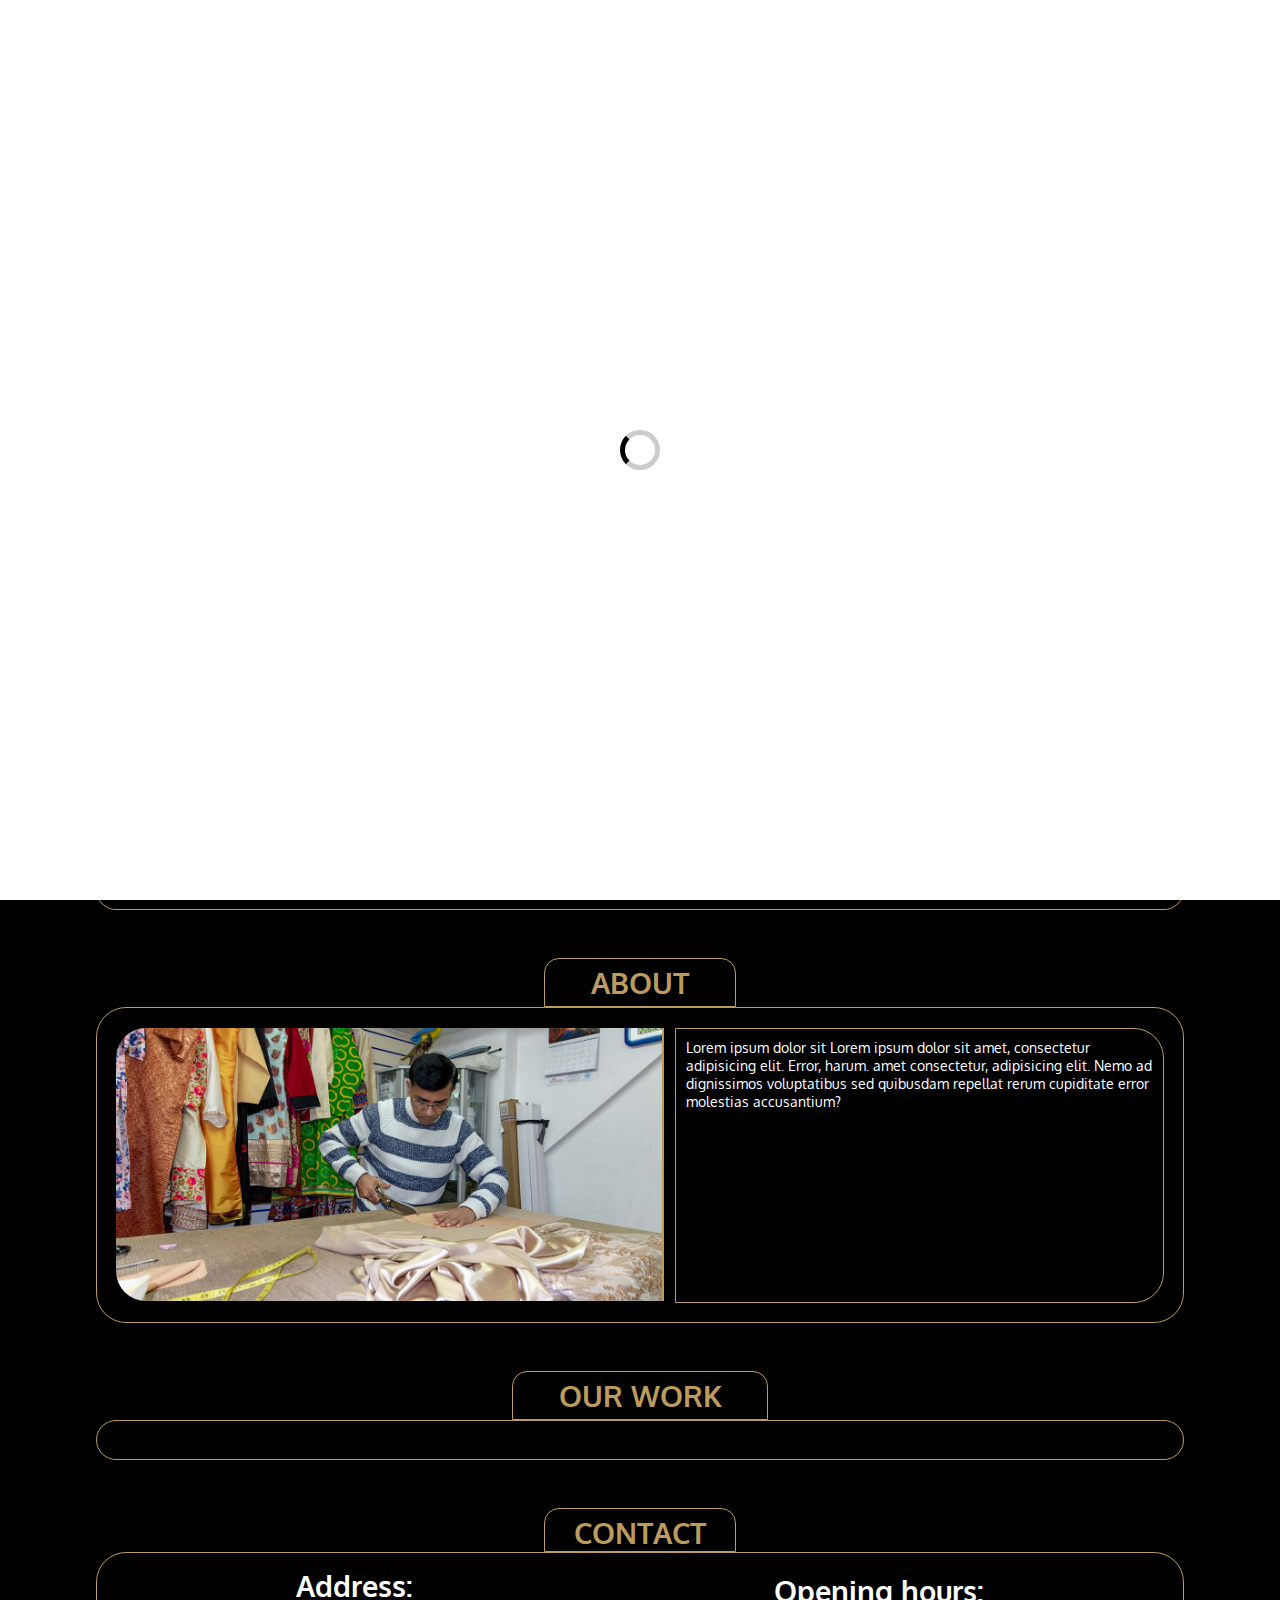
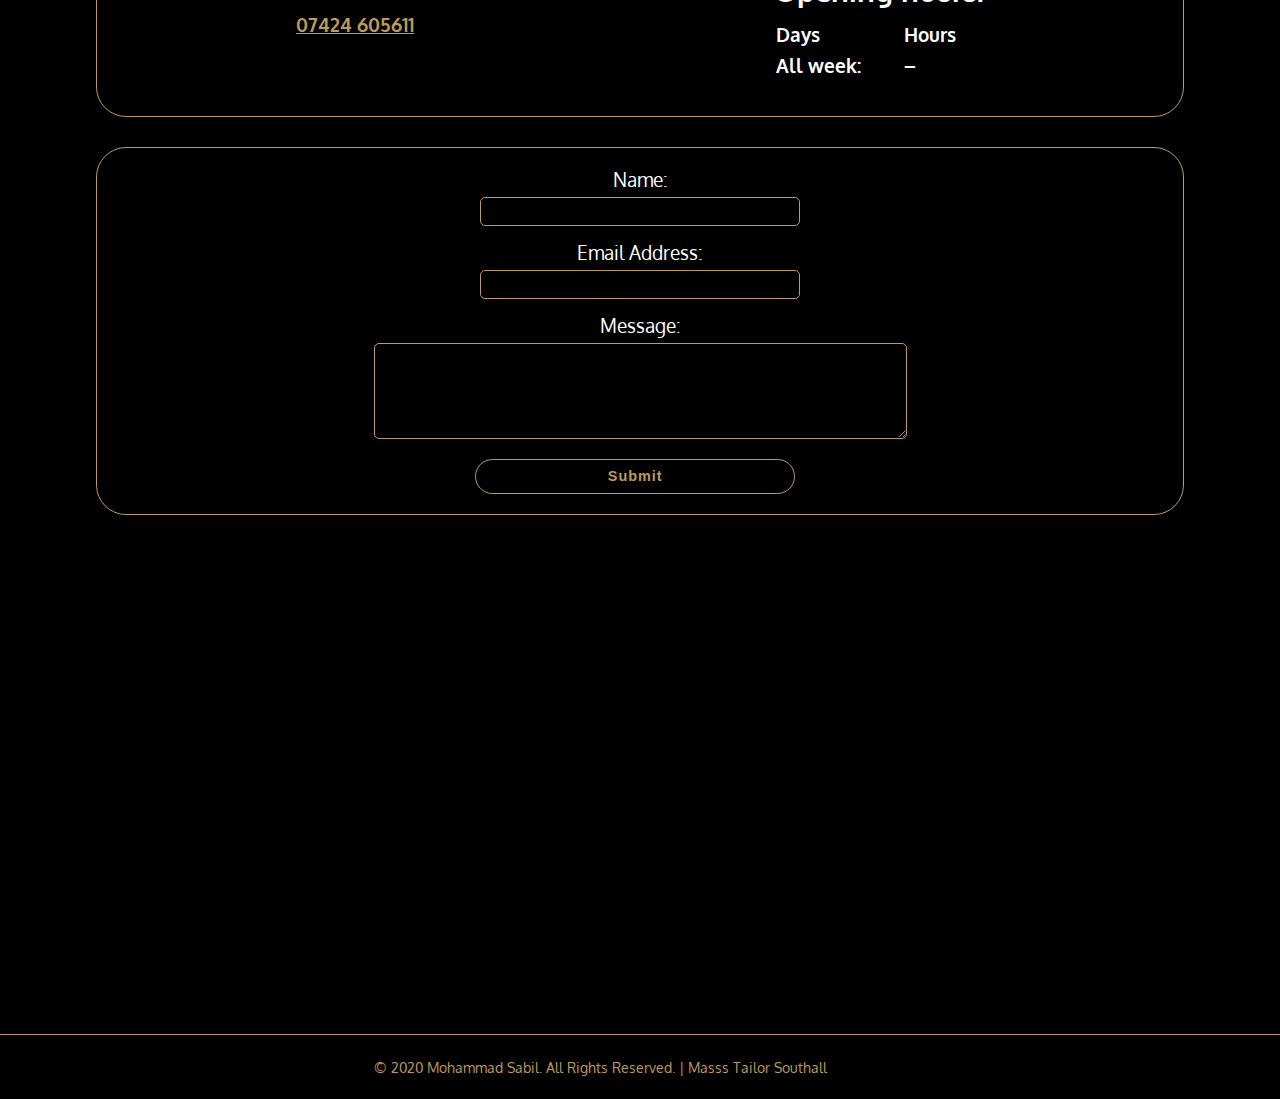
==== commit b229b90a: "navbar fully respnsive" ====
--- a/index.html
+++ b/index.html
@@ -405,49 +405,19 @@
       </footer>
     </div>
 
+    <!-- map -->
     <script src="map.js"></script>
-    <script src="https://apps.elfsight.com/p/platform.js" defer></script>
-
     <script
       async
       defer
       src="https://maps.googleapis.com/maps/api/js?key=AIzaSyCQ4VDNbIARn-nN9FniyTJdZFcd5XpWJgE&callback=initMap"
       type="text/javascript"
     ></script>
-
-    <script>
-      var slideIndex = 1;
-      showSlides(slideIndex);
-
-      // Next/previous controls
-      function plusSlides(n) {
-        showSlides((slideIndex += n));
-      }
-
-      // Thumbnail image controls
-      function currentSlide(n) {
-        showSlides((slideIndex = n));
-      }
-
-      function showSlides(n) {
-        var i;
-        var slides = document.getElementsByClassName("mySlides");
-        var dots = document.getElementsByClassName("dot");
-        if (n > slides.length) {
-          slideIndex = 1;
-        }
-        if (n < 1) {
-          slideIndex = slides.length;
-        }
-        for (i = 0; i < slides.length; i++) {
-          slides[i].style.display = "none";
-        }
-        for (i = 0; i < dots.length; i++) {
-          dots[i].className = dots[i].className.replace(" active", "");
-        }
-        slides[slideIndex - 1].style.display = "block";
-      }
-    </script>
+    <!-- Review widget -->
+    <script src="https://apps.elfsight.com/p/platform.js" defer></script>
+
+    <!-- slideshow -->
+    <script src="./slideshow.js"></script>
 
     <!-- jquery-->
     <script
@@ -455,7 +425,9 @@
       integrity="sha256-QWo7LDvxbWT2tbbQ97B53yJnYU3WhH/C8ycbRAkjPDc="
       crossorigin="anonymous"
     ></script>
+    <!-- spyscroll -->
     <script src="./vanillajs-scrollspy.js"></script>
+    <!-- custom js -->
     <script src="script.js"></script>
   </body>
 </html>
--- a/style.css
+++ b/style.css
@@ -2,6 +2,7 @@
 html {
   font-size: 62.5%;
   scroll-behavior: smooth !important;
+  overflow-x: hidden;
 }
 
 body {
@@ -738,6 +739,7 @@
   text-align: center;
   position: absolute;
   bottom: 0;
+  display: none;
 }
 
 .about_container .about_info .icons i {
@@ -835,7 +837,7 @@
 }
 
 .gallery-container img {
-  height: 250px;
+  height: 100px;
   -o-object-fit: cover;
      object-fit: cover;
   width: 100%;
@@ -997,7 +999,7 @@
   background-image: url(./img/Hero/dark-honeycomb.png);
   width: 0px;
   z-index: 500000;
-  position: absolute;
+  position: fixed;
   top: 50%;
   left: 50%;
   -webkit-transform: translate(-50%, -50%);
@@ -1043,20 +1045,23 @@
 .service_container .service_right .service_title {
   font-size: 3rem;
   color: #bc9b5d;
-  margin: 10px;
+  margin: 20px;
+  margin-top: 40px;
+  margin-bottom: 10px;
 }
 
 .service_container .service_right .service_description {
   font-size: 1.8rem;
-  padding: 10px;
+  padding: 20px;
+  padding-top: 10px;
   color: #bc9b5d;
 }
 
 .service_container .service_right .service_logo {
   height: 70px;
   position: absolute;
-  -webkit-transform: translateX(-50%);
-          transform: translateX(-50%);
+  -webkit-transform: translate(-50%, 350%);
+          transform: translate(-50%, 350%);
   margin-left: 10px;
 }
 
@@ -1160,8 +1165,8 @@
 
 @media only screen and (min-width: 1600px) {
   .gallery-container {
-    -ms-grid-columns: (1fr)[8];
-        grid-template-columns: repeat(8, 1fr);
+    -ms-grid-columns: (1fr)[20];
+        grid-template-columns: repeat(20, 1fr);
   }
   .lightbox-container {
     position: relative;
@@ -1180,6 +1185,19 @@
 }
 
 @media only screen and (max-width: 1000px) {
+  .container nav .nav-main a {
+    font-size: 1.2rem;
+    font-weight: 800;
+  }
+  .container header .logo img {
+    width: 120px;
+  }
+  .container nav .nav-main {
+    padding: 0.5rem 1rem;
+  }
+  .container header {
+    padding: 0.4rem 1%;
+  }
   .container section .services-grid .grid-item .ulist:hover {
     font-size: 1.4rem;
   }
@@ -1189,8 +1207,11 @@
   main .text {
     font-size: 1.5rem;
   }
+  main .slideshow-container {
+    max-width: 100%;
+  }
   .container header .phone-number {
-    font-size: 1.8rem;
+    font-size: 1.4rem;
   }
   .container main .col2 h1 {
     font-size: 2.5rem;
@@ -1212,7 +1233,7 @@
     width: 80%;
   }
   .container {
-    max-width: 95%;
+    max-width: 100%;
   }
   .gallery-container {
     -ms-grid-columns: (1fr)[3];
@@ -1230,7 +1251,14 @@
     width: 80%;
   }
   html {
-    font-size: 50%;
+    font-size: 55%;
+  }
+  .container header .phone-number {
+    font-size: 1.5rem;
+    margin-right: 1rem;
+  }
+  #phonenumber {
+    display: none;
   }
   .grid-item .btn {
     padding: 0.5rem 5%;
@@ -1238,6 +1266,15 @@
   .gallery-container {
     -ms-grid-columns: (1fr)[2];
         grid-template-columns: repeat(2, 1fr);
+  }
+}
+
+@media only screen and (max-width: 603px) {
+  .container header .logo img {
+    display: none;
+  }
+  .container nav {
+    margin-left: 0;
   }
 }
 
@@ -1258,25 +1295,10 @@
         grid-template-columns: repeat(1, 1fr);
   }
   html {
-    font-size: 40%;
+    font-size: 55%;
   }
   .container {
     max-width: 100%;
-  }
-  .container header .phone-number {
-    color: #121113;
-    font-size: 2rem;
-    border: 1px solid #2d4d66;
-    padding: 0.5rem;
-    margin-right: 1rem;
-    display: inline;
-  }
-  .container header .phone-number span {
-    display: none;
-  }
-  .container header .phone-number i {
-    font-size: 3rem;
-    padding: 1rem;
   }
   .container section .services-grid {
     -ms-grid-rows: (1fr)[4];
@@ -1323,9 +1345,6 @@
   }
   html {
     font-size: 35%;
-  }
-  .container header .phone-number {
-    padding: 0.5rem;
   }
   .container main .slideshow-container {
     margin-bottom: 0;
@@ -1384,17 +1403,11 @@
   .container main .col2 .address {
     margin-bottom: 2rem;
   }
-  .container nav .nav-main {
-    padding: 0.5rem 0.5rem;
-  }
-  .container nav span {
-    padding: 0 0.2rem;
-  }
 }
 
 @media only screen and (max-width: 350px) {
   html {
-    font-size: 30%;
+    font-size: 40%;
   }
   .lightbox-container {
     position: relative;
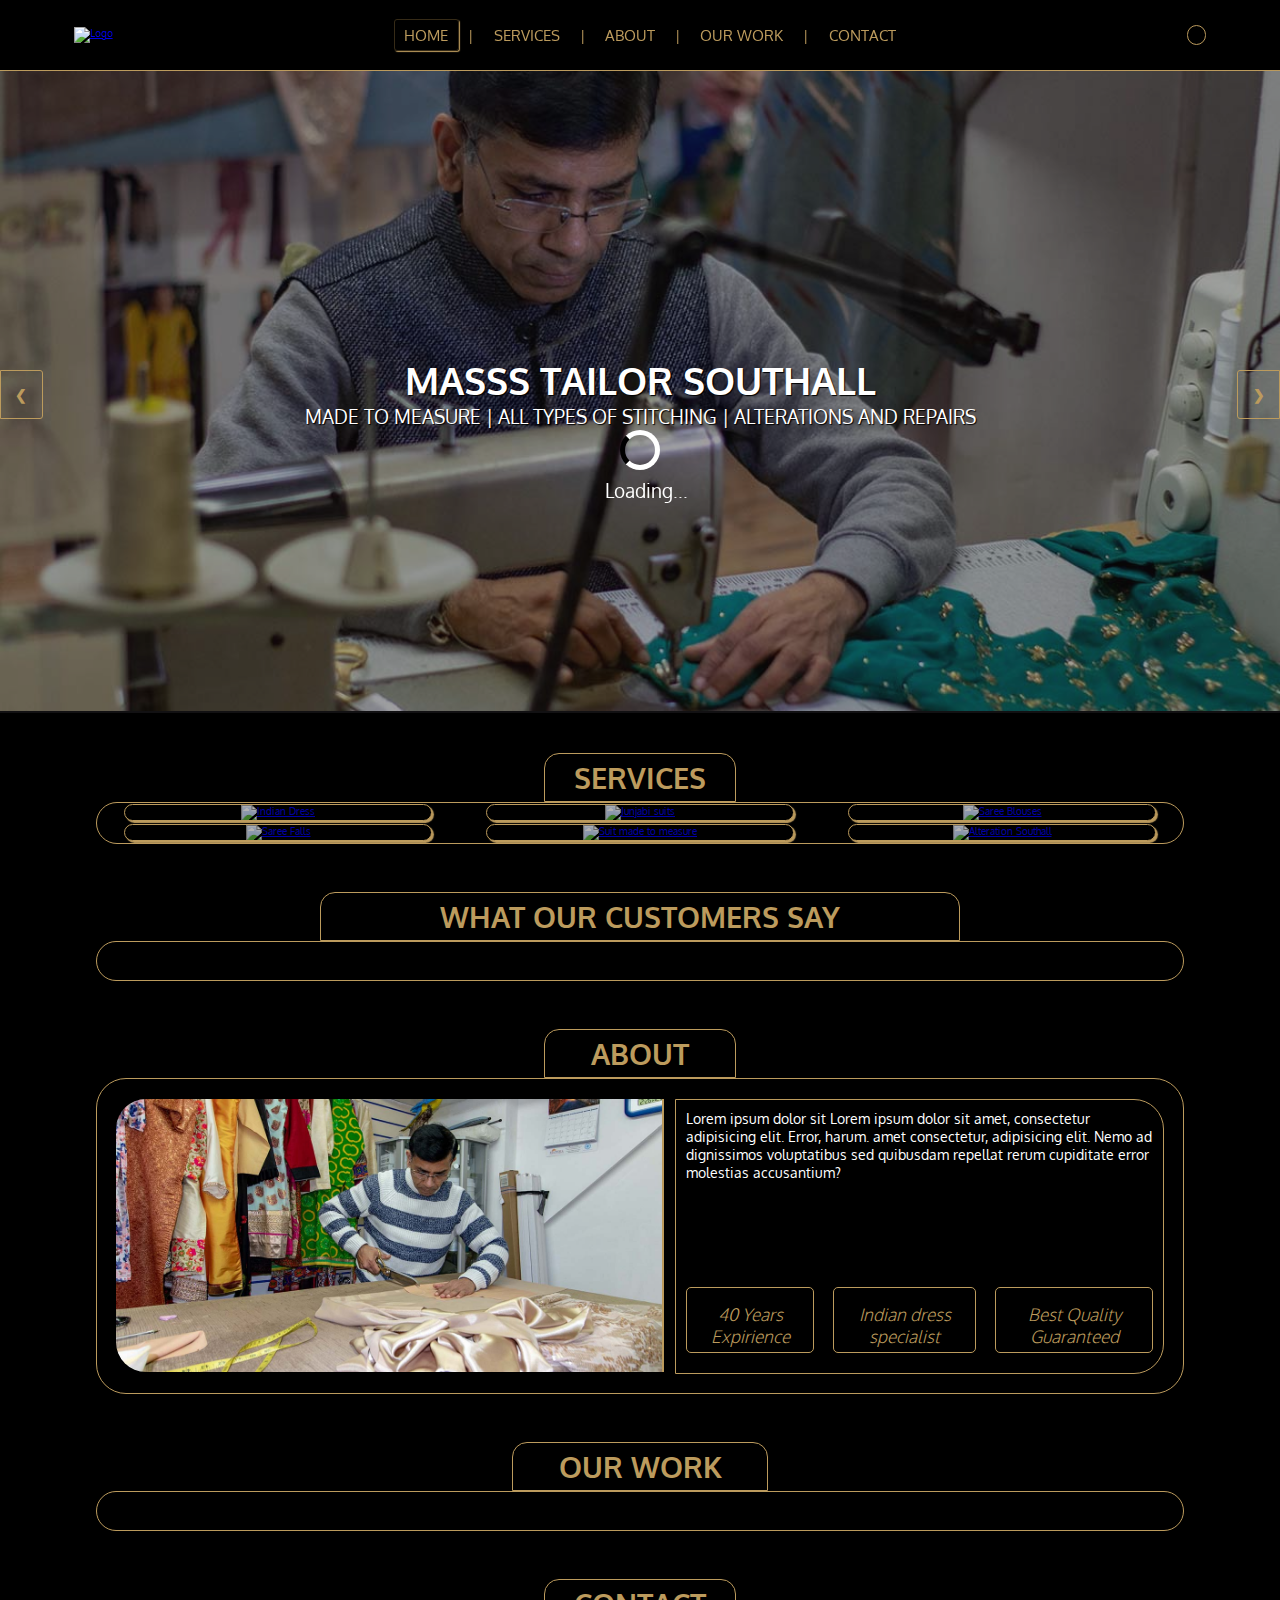
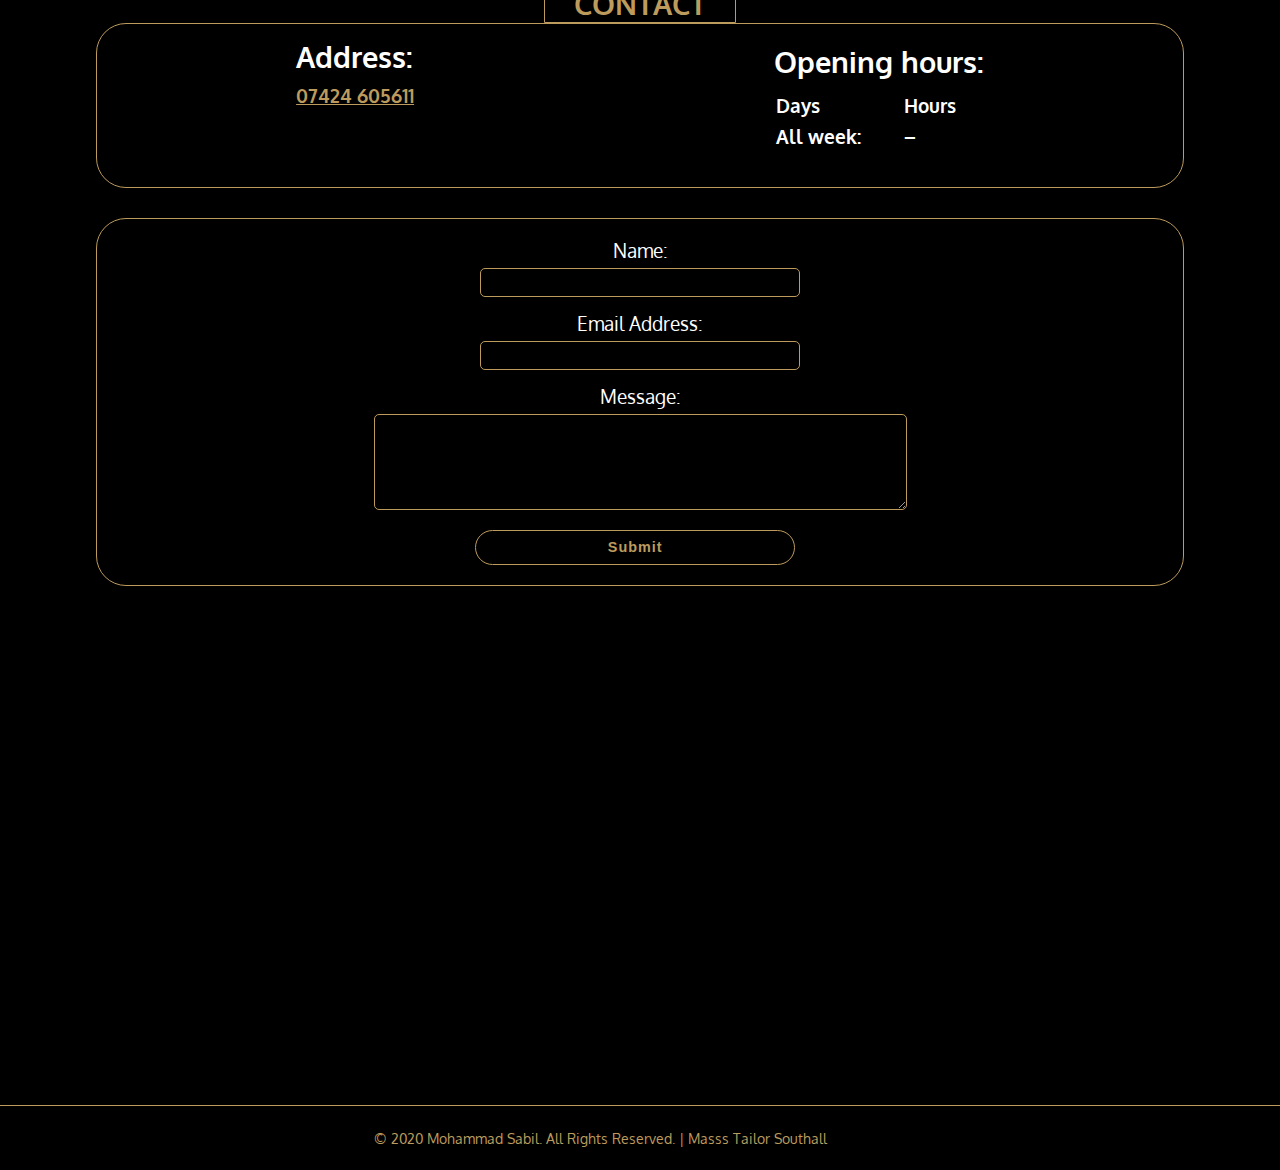
==== commit d2e58f57: "changed spinner color and background adn added loading text" ====
--- a/index.html
+++ b/index.html
@@ -46,6 +46,7 @@
     <div id="preloader">
       <div id="status">
         <div class="spinner">Loading...</div>
+        <div class="loading">Loading...</div>
       </div>
     </div>
 
@@ -158,7 +159,11 @@
                 praesentium eum reprehenderit fugit omnis atque
               </p>
               <img class="service_logo" src="./logo.png" alt="" />
-              <button class="service_button">Call us to findout more</button>
+              <a href="tel: 07424 605611">
+                <button class="service_button">
+                  Call us <i class="fas fa-phone"></i>
+                </button>
+              </a>
             </div>
           </div>
           <div class="grid-item">
@@ -383,7 +388,7 @@
       </main>
 
       <div class="container-map" style="background-color: none">
-        <div id="map"></div>
+        <div id="map" onClick="mapsSelector()"></div>
       </div>
 
       <footer>
@@ -397,10 +402,20 @@
           </p>
         </div>
         <div class="phone">
-          <a href=""><i class="fab fa-instagram"></i></a>
-          <a href=""><i class="fab fa-facebook-square"></i></a>
-          <a href=""><i class="fas fa-envelope"></i></a>
-          <a href=""> <i class="fas fa-phone"></i></a>
+          <a
+            href="https://instagram.com/massstailor?igshid=fjcgzmt8zlgg"
+            target="_blank"
+            ><i class="fab fa-instagram"></i
+          ></a>
+          <a
+            href="https://www.facebook.com/marajuddin.marajuddin"
+            target="_blank"
+            ><i class="fab fa-facebook-square"></i
+          ></a>
+          <a href="mailto: marajshotoken@hgmail.com"
+            ><i class="fas fa-envelope"></i
+          ></a>
+          <a href="tel: 07424 605611"> <i class="fas fa-phone"></i></a>
         </div>
       </footer>
     </div>
--- a/style.css
+++ b/style.css
@@ -1,13 +1,13 @@
 @import url("https://fonts.googleapis.com/css?family=Oxygen:300,400,700&display=swap");
 html {
-  font-size: 62.5%;
   scroll-behavior: smooth !important;
-  overflow-x: hidden;
+  font-size: 67.5%;
 }
 
 body {
   font-family: "Oxygen", sans-serif;
   background-color: black;
+  overflow-x: hidden !important;
 }
 
 * {
@@ -22,18 +22,10 @@
   margin: 0 auto;
 }
 
-.container .anchor {
-  display: block;
-  height: 115px;
-  /*same height as header*/
-  margin-top: -115px;
-  /*same height as header*/
-  visibility: hidden;
-}
-
 .container header {
   z-index: 100;
-  position: fixed;
+  position: -webkit-sticky;
+  position: sticky;
   background-image: url(./img/Hero/dark-honeycomb.png);
   display: -webkit-box;
   display: -ms-flexbox;
@@ -350,6 +342,7 @@
 }
 
 .reviews {
+  overflow-x: hidden;
   max-width: 85%;
   margin: 0 auto;
   border: 1px solid #bc9b5d;
@@ -739,11 +732,10 @@
   text-align: center;
   position: absolute;
   bottom: 0;
-  display: none;
 }
 
 .about_container .about_info .icons i {
-  font-size: 30px;
+  font-size: 20px;
   color: #bc9b5d;
   border: 1px solid #bc9b5d;
   background-image: url(./img/Hero/dark-honeycomb.png);
@@ -755,7 +747,7 @@
 .about_container .about_info .icons i span {
   margin-top: 10px;
   display: block;
-  font-size: 2rem;
+  font-size: 1.8rem;
   font-weight: 300;
 }
 
@@ -1058,10 +1050,11 @@
 }
 
 .service_container .service_right .service_logo {
-  height: 70px;
-  position: absolute;
-  -webkit-transform: translate(-50%, 350%);
-          transform: translate(-50%, 350%);
+  width: 150px;
+  display: none;
+  margin-top: auto;
+  -webkit-transform: translateX(-50%);
+          transform: translateX(-50%);
   margin-left: 10px;
 }
 
@@ -1102,7 +1095,7 @@
   left: 0;
   right: 0;
   bottom: 0;
-  background-color: #fff;
+  background-image: url(./img/Hero/dark-honeycomb.png);
   z-index: 9999999;
 }
 
@@ -1115,14 +1108,25 @@
   margin: -20px 0 0 -20px;
 }
 
+.loading {
+  font-size: 2rem;
+  color: white;
+  text-align: center;
+  -webkit-transform: translate(-50%, -50%);
+          transform: translate(-50%, -50%);
+  position: relative;
+  top: 20px;
+  left: 5px;
+}
+
 .spinner {
   margin: 0 auto;
   font-size: 10px;
   position: relative;
   text-indent: -9999em;
-  border-top: 5px solid rgba(0, 0, 0, 0.2);
-  border-right: 5px solid rgba(0, 0, 0, 0.2);
-  border-bottom: 5px solid rgba(0, 0, 0, 0.2);
+  border-top: 5px solid white;
+  border-right: 5px solid white;
+  border-bottom: 5px solid white;
   border-left: 5px solid black;
   -webkit-transform: translateZ(0);
   transform: translateZ(0);
@@ -1185,6 +1189,29 @@
 }
 
 @media only screen and (max-width: 1000px) {
+  .about_container .about_info .icons {
+    -webkit-box-orient: vertical;
+    -webkit-box-direction: normal;
+        -ms-flex-direction: column;
+            flex-direction: column;
+    position: relative;
+  }
+  .about_picture {
+    overflow: hidden;
+  }
+  .about_picture > img {
+    height: 100%;
+    -o-object-fit: cover;
+       object-fit: cover;
+    background-position: center;
+  }
+  .about_container .about_info .icons i {
+    margin: 1rem;
+    font-size: 1.5rem;
+  }
+  .about_container .about_info .icons i span {
+    font-size: 1.5rem;
+  }
   .container nav .nav-main a {
     font-size: 1.2rem;
     font-weight: 800;
@@ -1224,7 +1251,11 @@
   .gallery-title {
     font-size: 2rem;
   }
-  .container section h1 {
+  .container section h1,
+  .review_title,
+  h2,
+  .gallery-title,
+  .contactAddress h2 {
     font-size: 2rem;
   }
   .lightbox-container {
@@ -1242,8 +1273,24 @@
 }
 
 @media only screen and (max-width: 750px) {
+  .service_container .service_right .service_description {
+    font-size: 1.5rem;
+  }
+  .about_container .about_form {
+    -webkit-box-orient: vertical;
+    -webkit-box-direction: normal;
+        -ms-flex-direction: column;
+            flex-direction: column;
+  }
+  .about_picture > img {
+    margin-bottom: 1rem;
+    width: 100%;
+  }
   .container section .services-grid .grid-item .ulist:hover {
     font-size: 1.1rem;
+  }
+  .container section h1 {
+    width: 22%;
   }
   .lightbox-container {
     position: relative;
@@ -1263,9 +1310,13 @@
   .grid-item .btn {
     padding: 0.5rem 5%;
   }
+  main .prev,
+  main .next {
+    padding: 1rem;
+  }
   .gallery-container {
-    -ms-grid-columns: (1fr)[2];
-        grid-template-columns: repeat(2, 1fr);
+    -ms-grid-columns: (1fr)[4];
+        grid-template-columns: repeat(4, 1fr);
   }
 }
 
@@ -1276,11 +1327,20 @@
   .container nav {
     margin-left: 0;
   }
+  main .text {
+    font-size: 1.2rem;
+  }
 }
 
 @media only screen and (max-width: 550px) {
+  .service_container .service_right .service_description {
+    font-size: 1.3rem;
+  }
   .container section .services-grid .grid-item .ulist:hover {
     font-size: 1.7rem;
+  }
+  h2 {
+    width: 25%;
   }
   .container section .services-grid .grid-item .ulist:hover {
     opacity: 0;
@@ -1301,15 +1361,10 @@
     max-width: 100%;
   }
   .container section .services-grid {
-    -ms-grid-rows: (1fr)[4];
-        grid-template-rows: repeat(4, 1fr);
+    -ms-grid-rows: (1fr)[3];
+        grid-template-rows: repeat(3, 1fr);
     -ms-grid-columns: (1fr)[2];
         grid-template-columns: repeat(2, 1fr);
-  }
-  .container section .services-grid .grid-item.last {
-    -ms-grid-column: 1;
-    -ms-grid-column-span: 2;
-    grid-column: 1 / 3;
   }
   .container main .col2 {
     -webkit-box-pack: justify;
@@ -1319,6 +1374,50 @@
 }
 
 @media only screen and (max-width: 450px) {
+  .service_container .service_right .service_description {
+    font-size: 2.5rem;
+  }
+  .service_container .service_right .service_button {
+    font-size: 2rem;
+    margin-bottom: 15px;
+  }
+  .container main .col2 h1 {
+    font-size: 4rem;
+  }
+  #address {
+    font-size: 2rem;
+  }
+  tbody {
+    font-size: 2rem;
+  }
+  .form-container .contact-form > label {
+    font-size: 2.5rem;
+  }
+  .container footer .phone a i {
+    padding: 2px;
+    font-size: 3rem;
+  }
+  .container footer {
+    text-align: center;
+    -webkit-box-orient: vertical;
+    -webkit-box-direction: normal;
+        -ms-flex-direction: column;
+            flex-direction: column;
+  }
+  .container footer .copyright {
+    font-size: 2rem;
+    margin: 5px 0;
+  }
+  .form-container .contact-form button {
+    font-size: 2rem;
+  }
+  .about_container .about_info p {
+    font-size: 2rem;
+  }
+  .about_container .about_info .icons i,
+  .about_container .about_info .icons i span {
+    font-size: 3rem;
+  }
   .container section .services-grid .grid-item .btn {
     font-size: 3.4rem;
   }
@@ -1333,7 +1432,6 @@
   .gallery-container {
     overflow: hidden;
     grid-gap: 5px;
-    margin: 0 5px;
   }
   .gallery-container img {
     height: 300px;
@@ -1344,7 +1442,7 @@
     cursor: pointer;
   }
   html {
-    font-size: 35%;
+    font-size: 30%;
   }
   .container main .slideshow-container {
     margin-bottom: 0;
@@ -1362,17 +1460,16 @@
   }
   .container section h1 {
     margin-top: 6rem;
-    padding-bottom: 0;
   }
   .container section .services-grid {
-    -ms-grid-rows: (1fr)[7];
-        grid-template-rows: repeat(7, 1fr);
+    -ms-grid-rows: (1fr)[6];
+        grid-template-rows: repeat(6, 1fr);
     -ms-grid-columns: (1fr)[1];
         grid-template-columns: repeat(1, 1fr);
   }
-  .container section .services-grid .grid-item.last {
-    -ms-grid-column: 1;
-    grid-column: 1 / 1;
+  .container main .prev,
+  .container main .next {
+    font-size: 2rem;
   }
   .container main .col2 {
     -webkit-box-orient: vertical;
@@ -1406,8 +1503,11 @@
 }
 
 @media only screen and (max-width: 350px) {
+  .service_container .service_right .service_description {
+    font-size: 2rem;
+  }
   html {
-    font-size: 40%;
+    font-size: 30%;
   }
   .lightbox-container {
     position: relative;
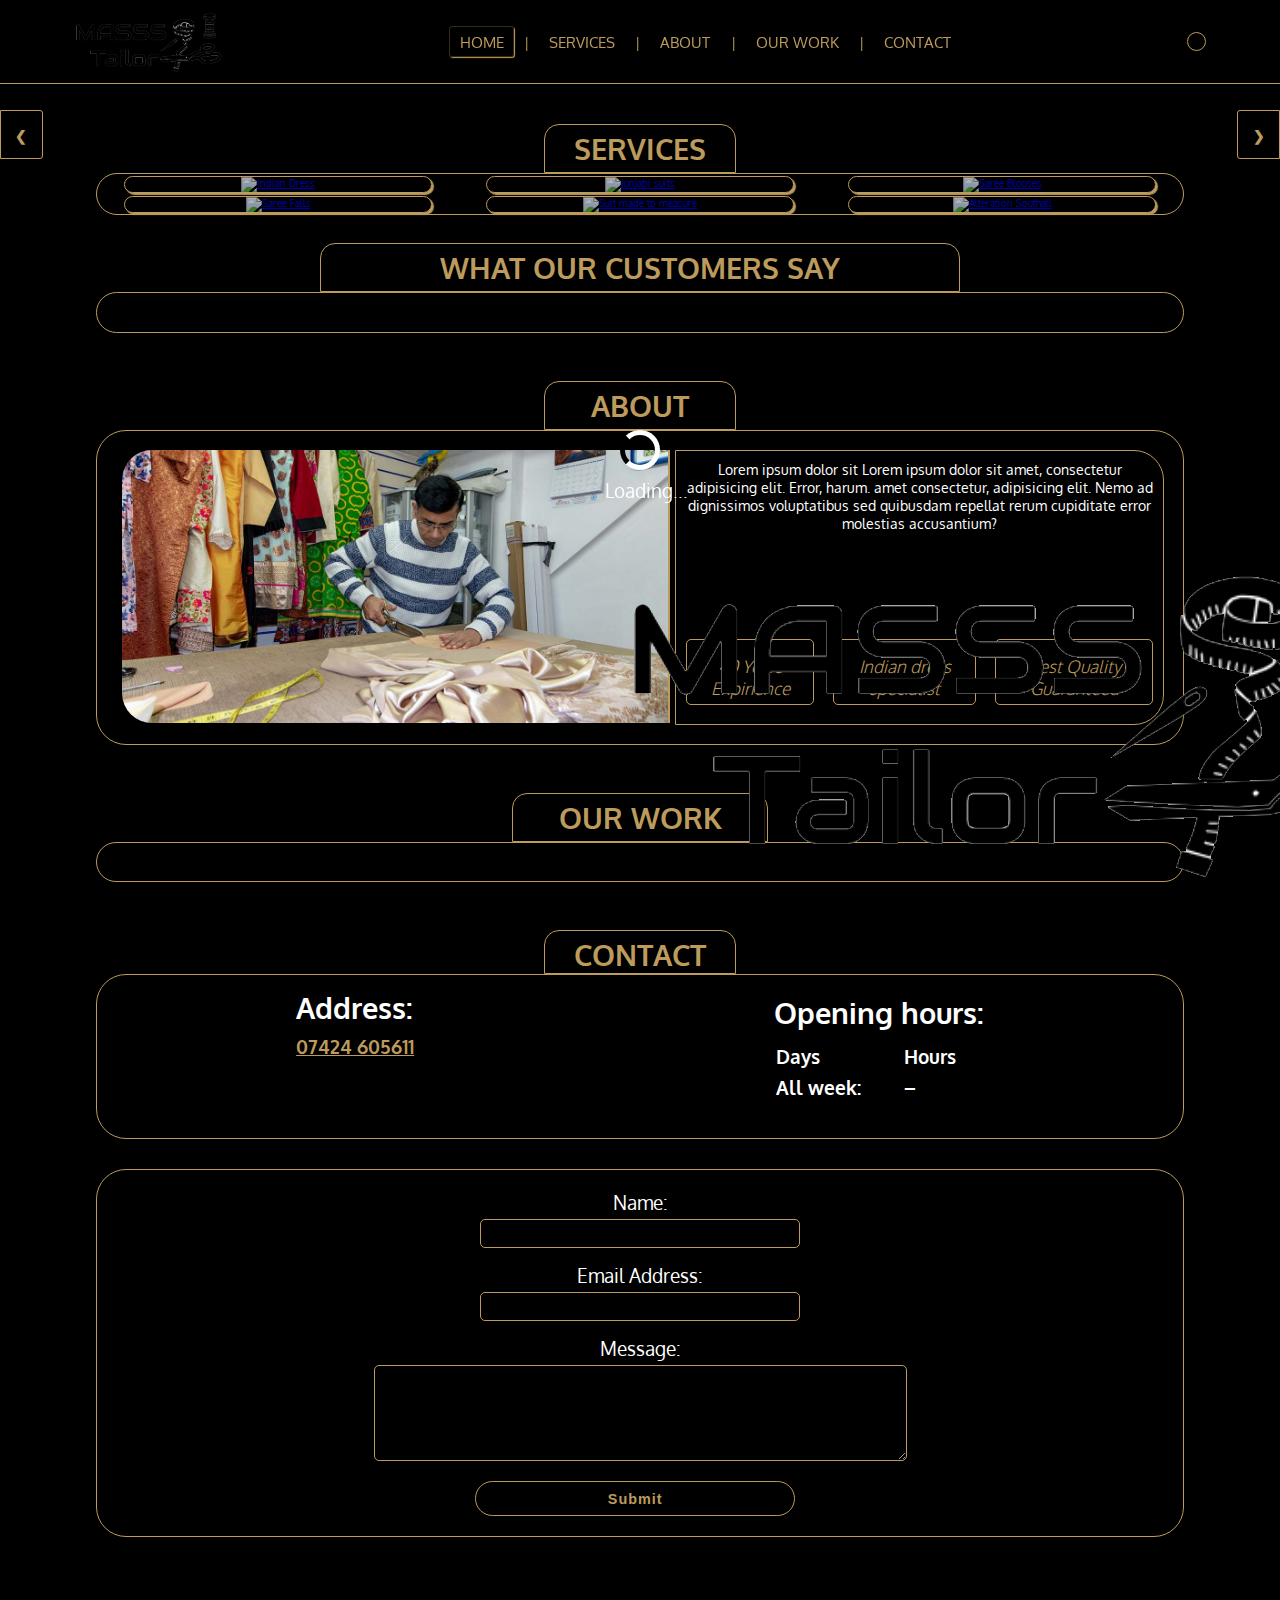
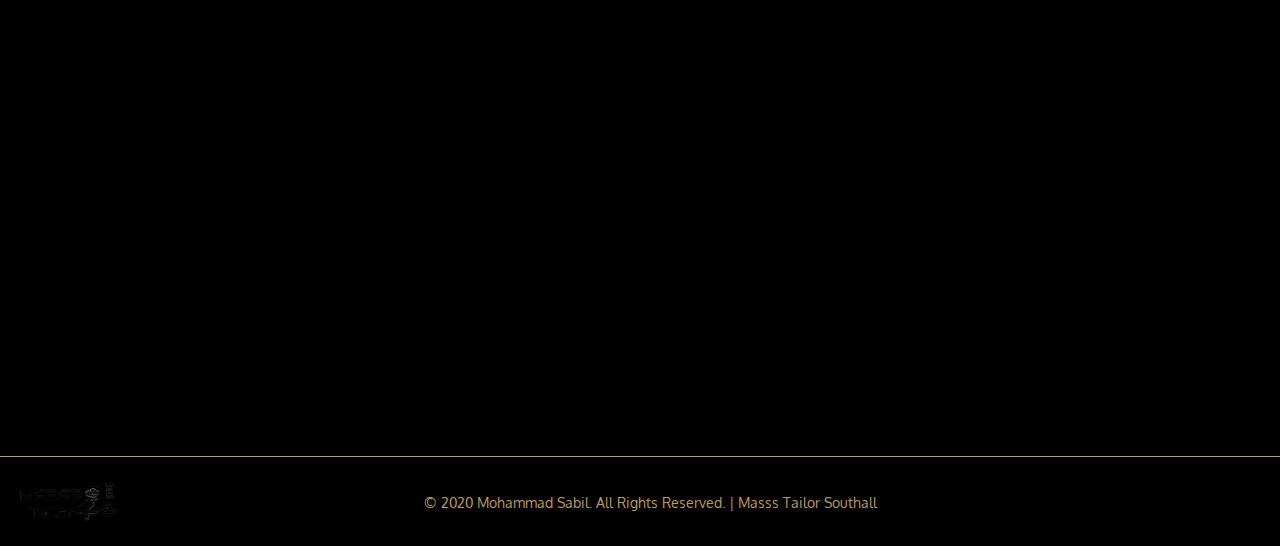
==== commit 14d30659: "fixed the path for slideshow and google maps" ====
--- a/index.html
+++ b/index.html
@@ -4,21 +4,21 @@
     <meta name="title" content="Masss Tailor Southall " />
     <meta
       name="description"
-      content="Tailor in Southall, London. High quality bespoke tailoring. Made to Measure. All Types Of stitching. Alterations and repairs"
+      content="Tailor in Southall, London. Asian Womenswear Specialist. High quality bespoke tailoring. Made to Measure. All Types Of stitching. Alterations and repairs"
     />
     <meta
       name="keywords"
-      content="Southall, Hindi, Urdu, Tailor, London, dress "
+      content="Southall, Hindi, Urdu, Tailor, London, dress, Bespoke, Alterations, Repairs, Ladies, indian, Sewing, custom, custom made, wedding, tailored, expert"
     />
     <meta name="robots" content="index, follow" />
     <meta name="language" content="English" />
 
-    <link rel="icon" href="/img/favicon.ico" type="image/x-icon" />
+    <link rel="shortcut icon" href="./img/favicon.png" type="image/png" />
 
     <meta charset="UTF-8" />
     <meta name="viewport" content="width=device-width, initial-scale=1.0" />
-    <title>Masss Tailor</title>
-
+    <title>Masss Tailor Southall London - massstailor.co.uk</title>
+    <meta name="author" content="Marajuddin" />
     <link rel="stylesheet" href="style.css" />
 
     <script
@@ -47,6 +47,7 @@
       <div id="status">
         <div class="spinner">Loading...</div>
         <div class="loading">Loading...</div>
+        <img class="loading-logo" src="./img/logo.png" alt="footer logo" />
       </div>
     </div>
 
@@ -54,7 +55,7 @@
       <header>
         <div class="logo">
           <a href="index.html">
-            <img src="logo.png" alt="Logo" />
+            <img src="./img/logo.png" alt="MassTailor Logo" />
           </a>
         </div>
         <nav>
@@ -143,11 +144,7 @@
         <div class="services-grid">
           <div class="service_container">
             <div class="service_left">
-              <img
-                class="service_image"
-                src="./img/Ravi-Sehgal-Bespoke-How-To-Choose-a-Tailor-shutterstock_537707992-Billion-Photos.jpg"
-                alt=""
-              />
+              <img class="service_image" src="" alt="" />
             </div>
             <div class="service_right">
               <span class="service_close">X</span>
@@ -158,7 +155,11 @@
                 aspernatur perferendis voluptatibus qui soluta, porro
                 praesentium eum reprehenderit fugit omnis atque
               </p>
-              <img class="service_logo" src="./logo.png" alt="" />
+              <img
+                class="service_logo"
+                src="./img/logo.png"
+                alt="service image Tailor"
+              />
               <a href="tel: 07424 605611">
                 <button class="service_button">
                   Call us <i class="fas fa-phone"></i>
@@ -168,7 +169,7 @@
           </div>
           <div class="grid-item">
             <a
-              href="service1.html"
+              style="cursor: pointer"
               class="servicelink"
               id="servicelink"
               value="first"
@@ -184,10 +185,10 @@
               <img id="serviceimg" src="" alt="Indian Dress" />
             </a>
 
-            <a href="service1.html" class="btn" id="title"></a>
-          </div>
-          <div class="grid-item">
-            <a href="service2.html" class="servicelink" id="servicelink">
+            <a style="cursor: pointer" class="btn" id="title"></a>
+          </div>
+          <div class="grid-item">
+            <a style="cursor: pointer" class="servicelink" id="servicelink">
               <ul class="ulist" id="listdescription">
                 <li id="second"></li>
                 <li id="second"></li>
@@ -198,10 +199,10 @@
             <a href="#" class="img">
               <img id="serviceimg" src="" alt="Junjabi suits" />
             </a>
-            <a href="service2.html" class="btn" id="title"></a>
-          </div>
-          <div class="grid-item">
-            <a href="service3.html" class="servicelink" id="servicelink">
+            <a style="cursor: pointer" class="btn" id="title"></a>
+          </div>
+          <div class="grid-item">
+            <a style="cursor: pointer" class="servicelink" id="servicelink">
               <ul class="ulist" id="listdescription">
                 <li id="third"></li>
                 <li id="third"></li>
@@ -212,10 +213,10 @@
             <a href="#" class="img">
               <img id="serviceimg" src="" alt="Saree Blouses" />
             </a>
-            <a href="service3.html" class="btn" id="title"></a>
-          </div>
-          <div class="grid-item">
-            <a href="service4.html" class="servicelink" id="servicelink">
+            <a style="cursor: pointer" class="btn" id="title"></a>
+          </div>
+          <div class="grid-item">
+            <a style="cursor: pointer" class="servicelink" id="servicelink">
               <ul class="ulist" id="listdescription">
                 <li id="forth"></li>
                 <li id="forth"></li>
@@ -226,10 +227,10 @@
             <a href="#" class="img">
               <img id="serviceimg" src="" alt="Saree Falls" />
             </a>
-            <a href="service4.html" class="btn" id="title"></a>
-          </div>
-          <div class="grid-item">
-            <a href="service5.html" class="servicelink" id="servicelink">
+            <a style="cursor: pointer" class="btn" id="title"></a>
+          </div>
+          <div class="grid-item">
+            <a style="cursor: pointer" class="servicelink" id="servicelink">
               <ul class="ulist" id="listdescription">
                 <li id="fifth"></li>
                 <li id="fifth"></li>
@@ -239,12 +240,12 @@
             </a>
             <a href="#" class="img">
               <img id="serviceimg" src="" alt="Suit made to measure" />
-              <a href="service5.html" class="btn" id="title"></a>
-            </a>
-          </div>
-
-          <div class="grid-item">
-            <a href="service6.html" class="servicelink" id="servicelink">
+              <a style="cursor: pointer" class="btn" id="title"></a>
+            </a>
+          </div>
+
+          <div class="grid-item">
+            <a style="cursor: pointer" class="servicelink" id="servicelink">
               <ul class="ulist" id="listdescription">
                 <li id="sixth"></li>
                 <li id="sixth"></li>
@@ -254,13 +255,13 @@
             </a>
             <a href="#" class="img">
               <img id="serviceimg" src="" alt="Alteration Southall" />
-              <a href="service6.html" class="btn" id="title"></a>
+              <a style="cursor: pointer" class="btn" id="title"></a>
             </a>
           </div>
         </div>
       </section>
 
-      <div id="about" class="page">
+      <section id="about" class="page">
         <div class="review_section">
           <h3 class="review_title">What our customers say</h3>
           <div class="reviews">
@@ -297,7 +298,7 @@
             </div>
           </div>
         </div>
-      </div>
+      </section>
 
       <h1 class="gallery-title">Our Work</h1>
 
@@ -393,7 +394,7 @@
 
       <footer>
         <div class="logo_footer">
-          <img src="./logo.png" alt="" />
+          <img src="./img/logo.png" alt="footer logo" />
         </div>
         <div class="copyright">
           <p>
@@ -421,7 +422,7 @@
     </div>
 
     <!-- map -->
-    <script src="map.js"></script>
+    <script src="./plugins/map.js"></script>
     <script
       async
       defer
@@ -432,7 +433,7 @@
     <script src="https://apps.elfsight.com/p/platform.js" defer></script>
 
     <!-- slideshow -->
-    <script src="./slideshow.js"></script>
+    <script src="./plugins/slideshow.js"></script>
 
     <!-- jquery-->
     <script
@@ -441,7 +442,7 @@
       crossorigin="anonymous"
     ></script>
     <!-- spyscroll -->
-    <script src="./vanillajs-scrollspy.js"></script>
+    <script src="./plugins/vanillajs-scrollspy.js"></script>
     <!-- custom js -->
     <script src="script.js"></script>
   </body>
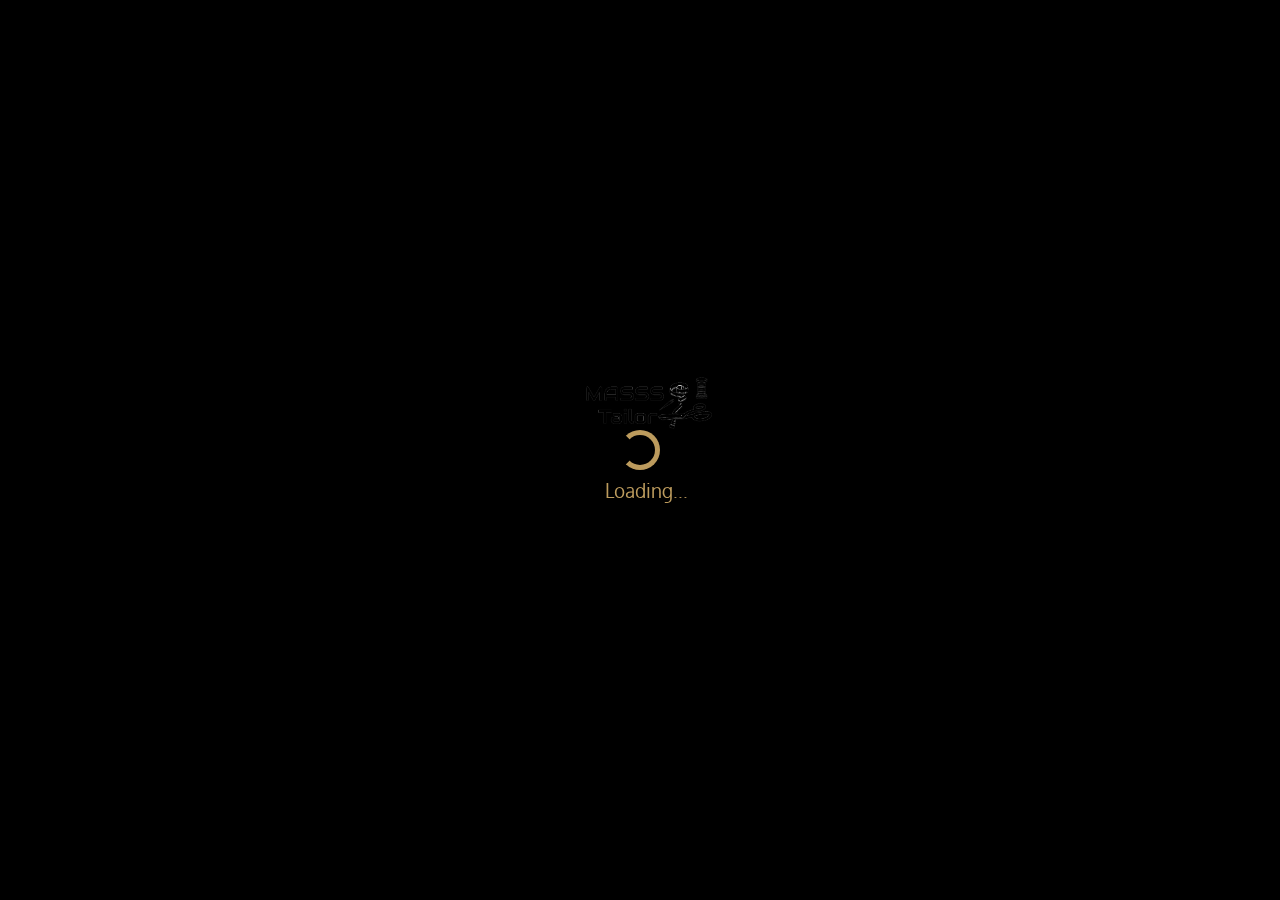
==== commit 2af5f797: "added description to service popup, about section content and responsiveness" ====
--- a/index.html
+++ b/index.html
@@ -51,7 +51,7 @@
       </div>
     </div>
 
-    <div class="container">
+    <div id="main" class="container">
       <header>
         <div class="logo">
           <a href="index.html">
@@ -283,10 +283,16 @@
             </div>
             <div class="about_info">
               <p>
-                Lorem ipsum dolor sit Lorem ipsum dolor sit amet, consectetur
-                adipisicing elit. Error, harum. amet consectetur, adipisicing
-                elit. Nemo ad dignissimos voluptatibus sed quibusdam repellat
-                rerum cupiditate error molestias accusantium?
+                Maraj Uddin grew up with a tape measure draped around his neck.
+                His father drew him to his side as a young child so that he
+                could have an unimpeded view of what he did—and what his father
+                before him had done—for a living. What remains with him,
+                foremost, from those earliest, foreign moments was his father’s
+                demeanor: gracious, patient, focused.
+                <span>
+                  Mr Maraj is Asian womenswear specialist located in Southall,
+                  London
+                </span>
               </p>
               <div class="icons">
                 <i class="fas fa-cut">
@@ -420,7 +426,12 @@
         </div>
       </footer>
     </div>
-
+    <!-- jquery-->
+    <script
+      src="https://code.jquery.com/jquery-3.5.1.js"
+      integrity="sha256-QWo7LDvxbWT2tbbQ97B53yJnYU3WhH/C8ycbRAkjPDc="
+      crossorigin="anonymous"
+    ></script>
     <!-- map -->
     <script src="./plugins/map.js"></script>
     <script
@@ -435,12 +446,6 @@
     <!-- slideshow -->
     <script src="./plugins/slideshow.js"></script>
 
-    <!-- jquery-->
-    <script
-      src="https://code.jquery.com/jquery-3.5.1.js"
-      integrity="sha256-QWo7LDvxbWT2tbbQ97B53yJnYU3WhH/C8ycbRAkjPDc="
-      crossorigin="anonymous"
-    ></script>
     <!-- spyscroll -->
     <script src="./plugins/vanillajs-scrollspy.js"></script>
     <!-- custom js -->
--- a/style.css
+++ b/style.css
@@ -7,7 +7,106 @@
 body {
   font-family: "Oxygen", sans-serif;
   background-color: black;
-  overflow-x: hidden !important;
+  z-index: 9999;
+}
+
+#main {
+  display: none;
+}
+
+#preloader {
+  position: fixed;
+  top: 0;
+  left: 0;
+  right: 0;
+  bottom: 0;
+  background-image: url(./img/Hero/dark-honeycomb.png);
+  z-index: 9999999;
+}
+
+#status {
+  width: 40px;
+  height: 40px;
+  position: absolute;
+  left: 50%;
+  top: 50%;
+  margin: -20px 0 0 -20px;
+  z-index: 99999991;
+}
+
+.loading {
+  font-size: 2rem;
+  color: #bc9b5d;
+  text-align: center;
+  -webkit-transform: translate(-50%, -50%);
+          transform: translate(-50%, -50%);
+  position: relative;
+  top: 20px;
+  left: 5px;
+  z-index: 99999991;
+}
+
+@media only screen and (max-width: 450px) {
+  .loading {
+    font-size: 4rem;
+    left: 5px;
+  }
+}
+
+.loading-logo {
+  width: 130px;
+  position: absolute;
+  left: -16px;
+  top: -40px;
+  margin: -20px 0 0 -20px;
+}
+
+.spinner {
+  margin: 0 auto;
+  font-size: 10px;
+  position: relative;
+  text-indent: -9999em;
+  border-top: 5px solid #bc9b5d;
+  border-right: 5px solid #bc9b5d;
+  border-bottom: 5px solid #bc9b5d;
+  border-left: 5px solid black;
+  -webkit-transform: translateZ(0);
+  transform: translateZ(0);
+  -webkit-animation: load8 1.1s infinite linear;
+  animation: load8 1.1s infinite linear;
+}
+
+.spinner,
+.spinner:after {
+  border-radius: 50%;
+  width: 40px;
+  height: 40px;
+}
+
+.service-card.hide {
+  display: none;
+}
+
+@-webkit-keyframes load8 {
+  0% {
+    -webkit-transform: rotate(0deg);
+    transform: rotate(0deg);
+  }
+  100% {
+    -webkit-transform: rotate(360deg);
+    transform: rotate(360deg);
+  }
+}
+
+@keyframes load8 {
+  0% {
+    -webkit-transform: rotate(0deg);
+    transform: rotate(0deg);
+  }
+  100% {
+    -webkit-transform: rotate(360deg);
+    transform: rotate(360deg);
+  }
 }
 
 * {
@@ -466,6 +565,7 @@
 
 main .prev:hover,
 main .next:hover {
+  color: white;
   background-color: rgba(188, 155, 93, 0.8);
 }
 
@@ -720,6 +820,16 @@
   border: 1px solid #bc9b5d;
 }
 
+.about_container .about_info p {
+  font-size: 15px;
+}
+
+.about_container .about_info p span {
+  display: block;
+  font-weight: 600;
+  color: #bc9b5d;
+}
+
 .about_container .about_info .icons {
   width: 100%;
   margin: 1rem auto;
@@ -730,7 +840,6 @@
       -ms-flex-pack: center;
           justify-content: center;
   text-align: center;
-  position: absolute;
   bottom: 0;
 }
 
@@ -755,9 +864,16 @@
   padding: 1rem;
 }
 
+@media only screen and (min-width: 1207px) {
+  .about_container .about_info .icons {
+    position: absolute;
+  }
+}
+
 .about_picture > img {
-  background-size: cover;
+  background-size: contain;
   width: 98%;
+  height: 100%;
   border-top-left-radius: 30px;
   border-bottom-left-radius: 30px;
   border-right: 2px solid #bc9b5d;
@@ -872,7 +988,7 @@
   right: 0;
   bottom: 0;
   background-color: rgba(0, 0, 0, 0.5);
-  z-index: 100000;
+  z-index: 10000;
   display: none;
 }
 
@@ -990,7 +1106,7 @@
           justify-content: space-between;
   background-image: url(./img/Hero/dark-honeycomb.png);
   width: 0px;
-  z-index: 500000;
+  z-index: 500;
   position: fixed;
   top: 50%;
   left: 50%;
@@ -1047,6 +1163,11 @@
   padding: 20px;
   padding-top: 10px;
   color: #bc9b5d;
+}
+
+.service_container .service_right .service_description ul {
+  list-style: none;
+  line-height: 1.9;
 }
 
 .service_container .service_right .service_logo {
@@ -1086,85 +1207,8 @@
   -webkit-box-shadow: 1px 1px 1px #bc9b5d;
           box-shadow: 1px 1px 1px #bc9b5d;
   border: 1px solid #bc9b5d;
-  box-shadow: 1px 1px 1px #bc9b5d;
-}
-
-#preloader {
-  position: fixed;
-  top: 0;
-  left: 0;
-  right: 0;
-  bottom: 0;
-  background-image: url(./img/Hero/dark-honeycomb.png);
-  z-index: 9999999;
-}
-
-#status {
-  width: 40px;
-  height: 40px;
-  position: absolute;
-  left: 50%;
-  top: 50%;
-  margin: -20px 0 0 -20px;
-}
-
-.loading {
-  font-size: 2rem;
-  color: white;
-  text-align: center;
-  -webkit-transform: translate(-50%, -50%);
-          transform: translate(-50%, -50%);
-  position: relative;
-  top: 20px;
-  left: 5px;
-}
-
-.spinner {
-  margin: 0 auto;
-  font-size: 10px;
-  position: relative;
-  text-indent: -9999em;
-  border-top: 5px solid white;
-  border-right: 5px solid white;
-  border-bottom: 5px solid white;
-  border-left: 5px solid black;
-  -webkit-transform: translateZ(0);
-  transform: translateZ(0);
-  -webkit-animation: load8 1.1s infinite linear;
-  animation: load8 1.1s infinite linear;
-}
-
-.spinner,
-.spinner:after {
-  border-radius: 50%;
-  width: 40px;
-  height: 40px;
-}
-
-.service-card.hide {
-  display: none;
-}
-
-@-webkit-keyframes load8 {
-  0% {
-    -webkit-transform: rotate(0deg);
-    transform: rotate(0deg);
-  }
-  100% {
-    -webkit-transform: rotate(360deg);
-    transform: rotate(360deg);
-  }
-}
-
-@keyframes load8 {
-  0% {
-    -webkit-transform: rotate(0deg);
-    transform: rotate(0deg);
-  }
-  100% {
-    -webkit-transform: rotate(360deg);
-    transform: rotate(360deg);
-  }
+  -webkit-box-shadow: 1px 1px 1px #e8e1d4;
+          box-shadow: 1px 1px 1px #e8e1d4;
 }
 
 @media only screen and (min-width: 1600px) {
